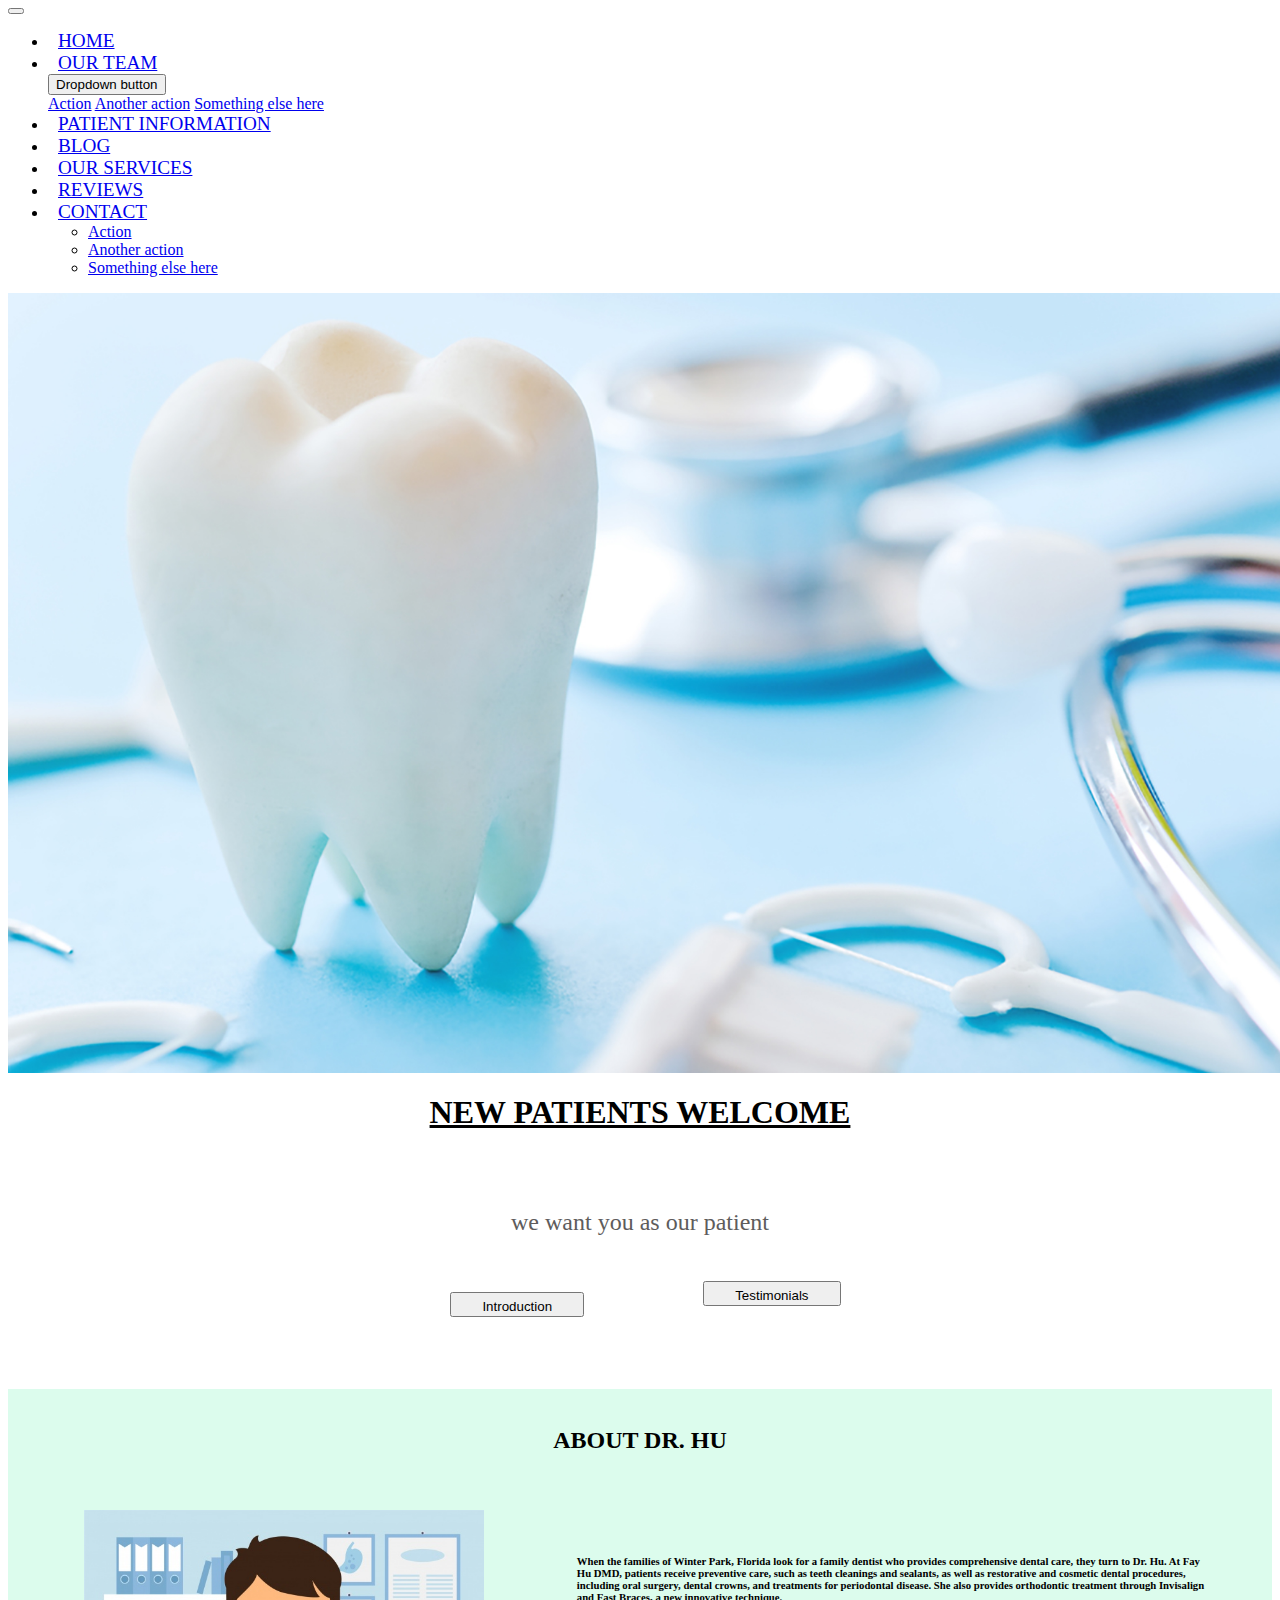
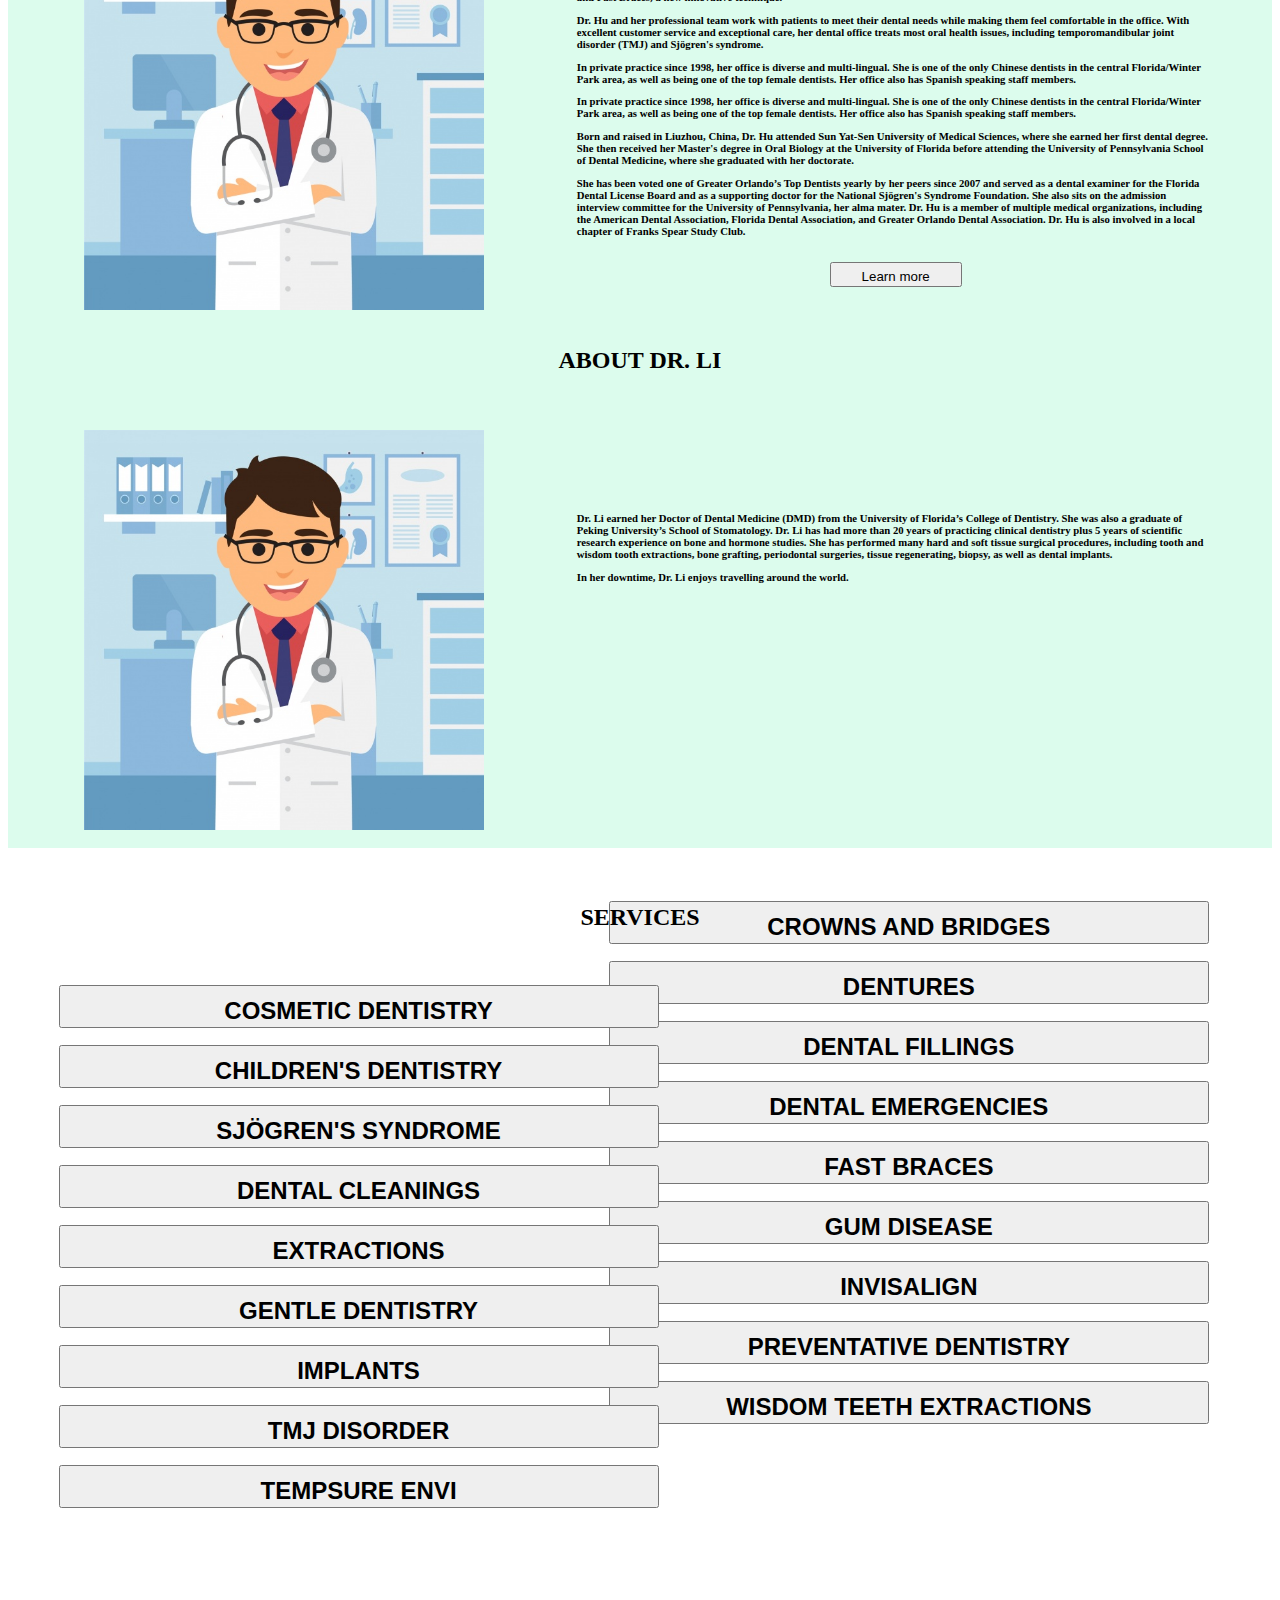
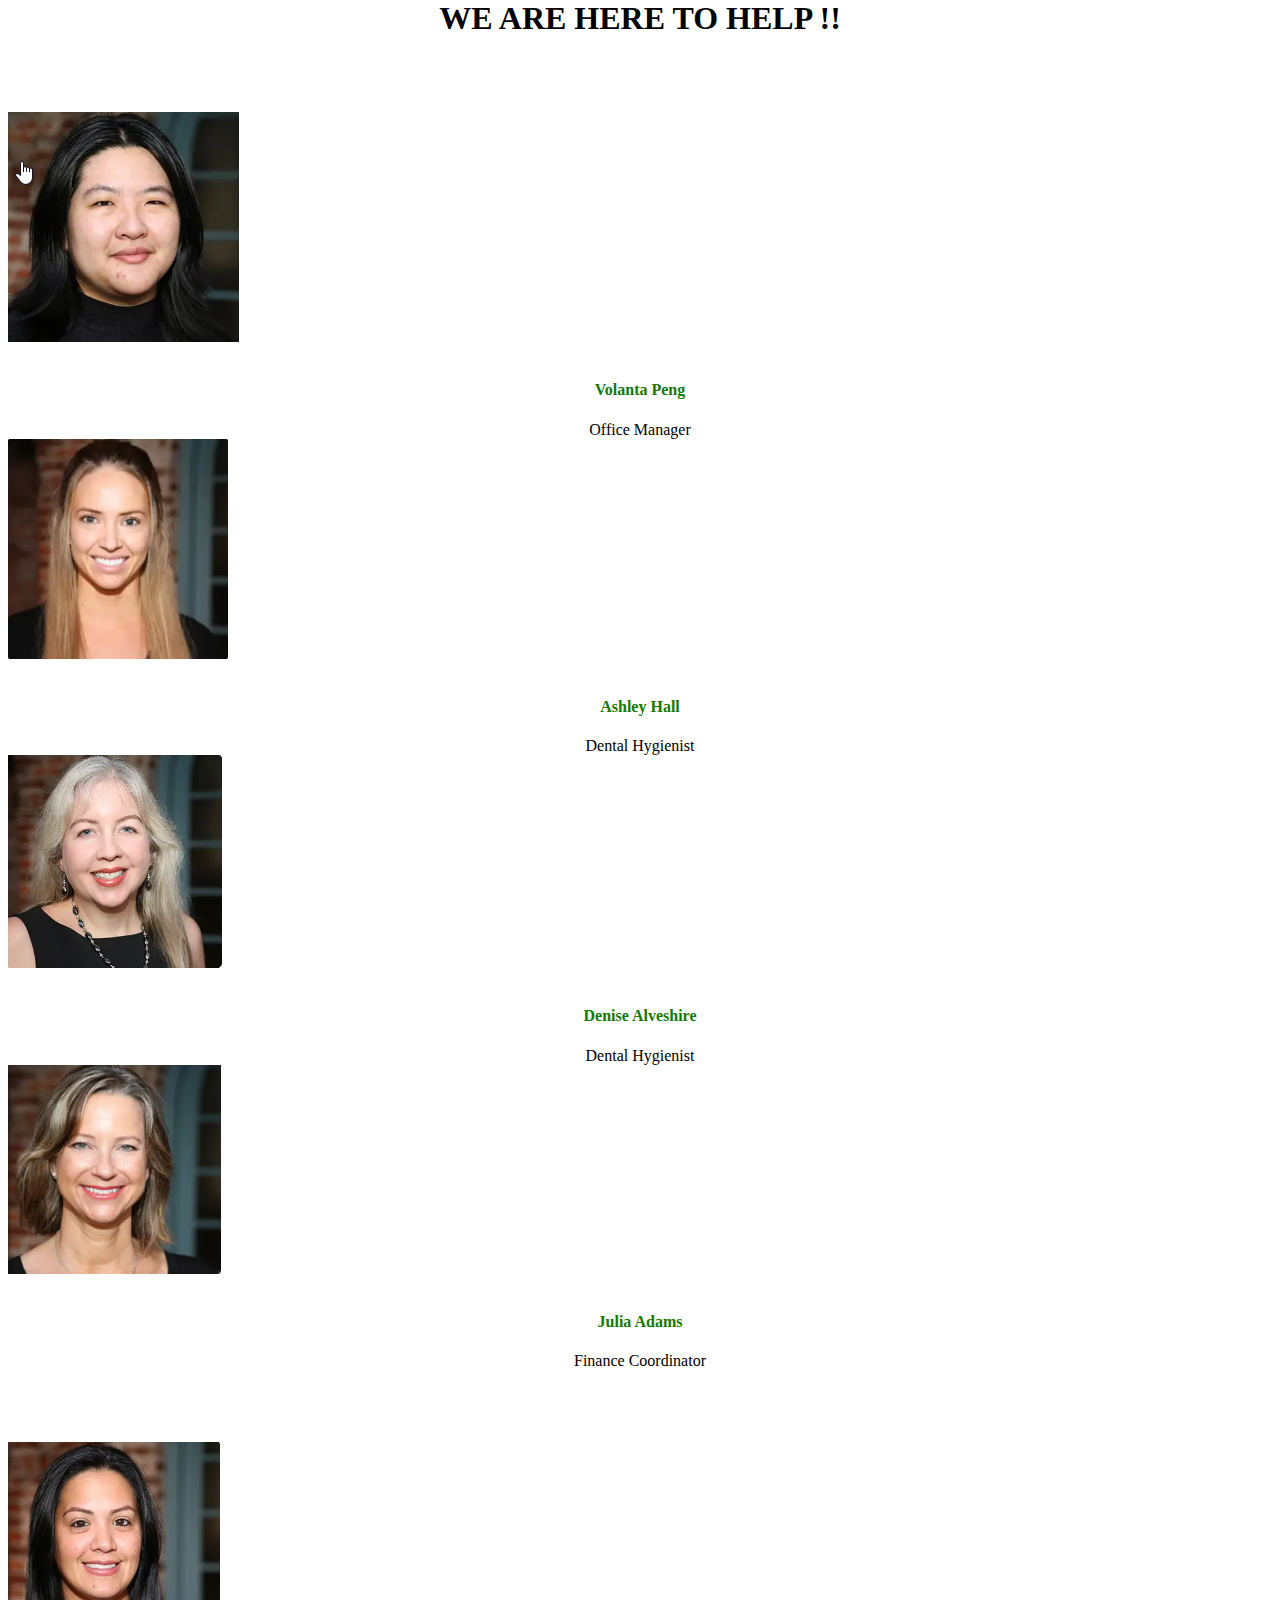
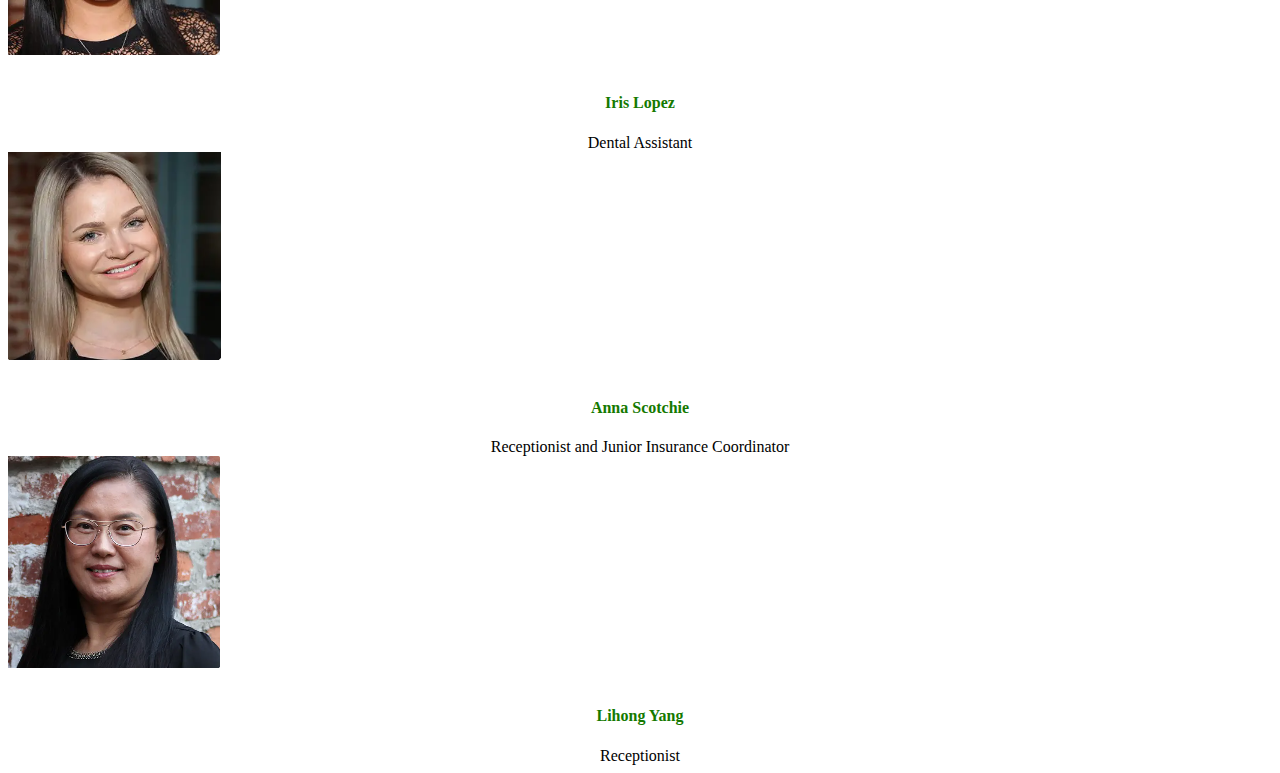
==== growthplug1.html @ b222e92a "Initial commit" ====
<html>

    <head>
        <title>
             growthplug1
        </title>

        <link href="https://cdn.jsdelivr.net/npm/bootstrap@5.0.0-beta3/dist/css/bootstrap.min.css" rel="stylesheet" integrity="sha384-eOJMYsd53ii+scO/bJGFsiCZc+5NDVN2yr8+0RDqr0Ql0h+rP48ckxlpbzKgwra6" crossorigin="anonymous">
        <!-- JavaScript Bundle with Popper -->
        <script src="https://cdn.jsdelivr.net/npm/bootstrap@5.0.0-beta3/dist/js/bootstrap.bundle.min.js" integrity="sha384-JEW9xMcG8R+pH31jmWH6WWP0WintQrMb4s7ZOdauHnUtxwoG2vI5DkLtS3qm9Ekf" crossorigin="anonymous"></script>
        <link rel="stylesheet" href="GROWTHPLUG1.CSS">
    </head>
            <!-- CSS only -->


    <body>
        <div id="nav" >
          <nav class="navbar navbar-expand-lg navbar-light bg-light">
            <div class="container-fluid">
              <!-- <a class="navbar-brand" href="#">Navbar</a> -->
              <button class="navbar-toggler" type="button" data-bs-toggle="collapse" data-bs-target="#navbarNavDropdown" aria-controls="navbarNavDropdown" aria-expanded="false" aria-label="Toggle navigation">
                <span class="navbar-toggler-icon"></span>
              </button>
              <div class="collapse navbar-collapse" id="navbarNavDropdown">
                <ul class="navbar-nav">
                  <li class="nav-item">
                    <a class="nav-link active" aria-current="page" href="#"  style="font-size: larger; font-weight: 500; padding: 10px;">HOME</a>
                  </li>
                  <li class="nav-item">
                    <a class="nav-link" href="#" style="font-size: larger; font-weight: 500; padding: 10px">OUR TEAM</a>
                    
                  </li>

                  <div class="dropdown">
                    <button class="btn btn-primary dropdown-toggle" type="button" id="dropdownMenuButton" data-toggle="dropdown" aria-haspopup="true" aria-expanded="false">
                      Dropdown button
                    </button>
                    <div class="dropdown-menu" aria-labelledby="dropdownMenuButton">
                      <a class="dropdown-item" href="#">Action</a>
                      <a class="dropdown-item" href="#">Another action</a>
                      <a class="dropdown-item" href="#">Something else here</a>
                    </div>
                  </div>
                  

                  


                  <li class="nav-item">
                    <a class="nav-link" href="#" style="font-size: larger; font-weight: 500; padding: 10px;">PATIENT INFORMATION</a>
                  </li>
                  <li class="nav-item">
                    <a class="nav-link" href="#"  style="font-size: larger; font-weight: 500; padding: 10px;">BLOG</a>
                  </li>
                  <li class="nav-item">
                    <a class="nav-link" href="#"  style="font-size: larger; font-weight: 500; padding: 10px;">OUR SERVICES</a>
                  </li>
                  <li class="nav-item">
                    <a class="nav-link" href="#"  style="font-size: larger; font-weight: 500; padding: 10px;">REVIEWS</a>
                  </li>
                  <li class="nav-item">
                    <a class="nav-link" href="#"  style="font-size: larger; font-weight: 500; padding: 10px;">CONTACT</a>
                  </li>
                  <!-- <li class="nav-item dropdown">
                    <a class="nav-link dropdown-toggle" href="#" id="navbarDropdownMenuLink" role="button" data-bs-toggle="dropdown" aria-expanded="false">
                      Dropdown link
                    </a> -->
                    <ul class="dropdown-menu" aria-labelledby="navbarDropdownMenuLink">
                      <li><a class="dropdown-item" href="#">Action</a></li>
                      <li><a class="dropdown-item" href="#">Another action</a></li>
                      <li><a class="dropdown-item" href="#">Something else here</a></li>
                    </ul>
                  </li>
                </ul>
              </div>
            </div>
          </nav>
        </div>

        <div>
            <img src="tooth.jpg" alt="" height="780px">
        </div>
        <div>
            <u  >
            <h1 style="text-align: center; ">NEW PATIENTS WELCOME</h1></u>
            <br>
            <br>
            <h2 style="text-align: center; font-weight: 400; color: rgb(94, 92, 92);" >we want you as our patient</h2>
        </div>
        <br>
        <br>
        
        <button type="button" class="btn btn-outline-primary" style="font-weight: 500; padding-left:30px; padding-right: 30px; padding-top: 5px; margin-left: 35%;">Introduction</button>
        <button type="button" class="btn btn-outline-primary" style="font-weight: 500; padding-left:30px; padding-right: 30px; padding-top: 5px; margin-left: 55%; margin-top: -36px;">Testimonials</button>
         <br>
         <br>
         <br>
         <br>
         <br>
         


        <div id=" dr" style="background-color: #dcfced;">
              <br>
              
            
          
              <h2 style="text-align: center;"> ABOUT DR. HU</h2>
              <br>
            <br>
          <div id="img" style="width: 40%; ">
              <img src="doctor-character-background_1270-84.jpg" alt=""  style="width: 400; height: 400; margin-left: 15%;">

          </div>
          <div id="txt" style="float: right; margin-left: 45% ; margin-right: 5%; margin-top: -30%;">
              <h6> 
               <p>
                When the families of Winter Park, Florida look for a family dentist who provides comprehensive dental care, they turn to Dr. Hu. At Fay Hu DMD, patients receive preventive care, such as teeth cleanings and sealants, as well as restorative and cosmetic dental procedures, including oral surgery, dental crowns, and treatments for periodontal disease. She also provides orthodontic treatment through Invisalign and Fast Braces, a new innovative technique.
               </p>

               <p>
                Dr. Hu and her professional team work with patients to meet their dental needs while making them feel comfortable in the office. With excellent customer service and exceptional care, her dental office treats most oral health issues, including temporomandibular joint disorder (TMJ) and Sjögren's syndrome.
               </p>
               <p>
                In private practice since 1998, her office is diverse and multi-lingual. She is one of the only Chinese dentists in the central Florida/Winter Park area, as well as being one of the top female dentists. Her office also has Spanish speaking staff members.
               </p>
               <p>
                In private practice since 1998, her office is diverse and multi-lingual. She is one of the only Chinese dentists in the central Florida/Winter Park area, as well as being one of the top female dentists. Her office also has Spanish speaking staff members.
               </p>
               <p>

                Born and raised in Liuzhou, China, Dr. Hu attended Sun Yat-Sen University of Medical Sciences, where she earned her first dental degree. She then received her Master's degree in Oral Biology at the University of Florida before attending the University of Pennsylvania School of Dental Medicine, where she graduated with her doctorate.
               </p>
               <p>

                She has been voted one of Greater Orlando’s Top Dentists yearly by her peers since 2007 and served as a dental examiner for the Florida Dental License Board and as a supporting doctor for the National Sjögren's Syndrome Foundation. She also sits on the admission interview committee for the University of Pennsylvania, her alma mater.

                Dr. Hu is a member of multiple medical organizations, including the American Dental Association, Florida Dental Association, and Greater Orlando Dental Association. Dr. Hu is also involved in a local chapter of Franks Spear Study Club.
               </p>
                 </h6> 
                <br>
                <br> 
            
                <button type="button" class="btn btn-outline-secondary" style="font-weight: 500; padding-left:30px; padding-right: 30px; padding-top: 5px; margin-left: 40%; margin-top: -36px;"">Learn more</button>
            </div>


                <br>
              <h2 style="text-align: center;"> ABOUT DR. LI</h2>
              <br>
              <br>
            <div id="img" style="width: 40%; ">

              
              <img src="doctor-character-background_1270-84.jpg" alt=""  style="width: 400; height: 400; margin-left: 15%;">

            </div>
            <div id="txt" style="float: right; margin-left: 45% ; margin-right: 5%; margin-top: -30%;">
              <br>
              <br>
              <h6> 

               <p>
               Dr. Li earned her Doctor of Dental Medicine (DMD) from the University of Florida’s College of Dentistry. She was also a graduate of Peking University’s School of Stomatology. Dr. Li has had more than 20 years of practicing clinical dentistry plus 5 years of scientific research experience on bone and hormone studies. She has performed many hard and soft tissue surgical procedures, including tooth and wisdom tooth extractions, bone grafting, periodontal surgeries, tissue regenerating, biopsy, as well as dental implants.
               </p>
               <p>
                In her downtime, Dr. Li enjoys travelling around the world.
                </p>
                </h6> 

         
                
           
          



          
            </div>
            <br>

          </div>
                <br>
                <br>

                <h2 style="text-align: center;"> SERVICES</h2>

            <div>
                <br>
                <br>
                <br>
                <!-- button !-->
                
                <div id="btn left" style=" margin-right:50% ;">
                    <p><button type="button" class="btn btn-outline-primary" style="font-weight: 500; padding-left:60px; padding-right: 60px; padding-top: 10px; margin-left: 8%; margin-top: -36px; width: 600px; font-weight: 600; font-size: x-large;">COSMETIC DENTISTRY</button></p>
                    
                    <p><button type="button" class="btn btn-outline-primary" style="font-weight: 500; padding-left:60px; padding-right: 60px; padding-top: 10px; margin-left: 8%; margin-top: -36px; width: 600px; font-weight: 600; font-size: x-large;margin-top: 1px;">CHILDREN'S DENTISTRY</button></p>
                    <p><button type="button" class="btn btn-outline-primary" style="font-weight: 500; padding-left:60px; padding-right: 60px; padding-top: 10px; margin-left: 8%; margin-top: -36px; width: 600px; font-weight: 600; font-size: x-large;margin-top: 1px;">SJÖGREN'S SYNDROME</button></p>
                    <p><button type="button" class="btn btn-outline-primary" style="font-weight: 500; padding-left:60px; padding-right: 60px; padding-top: 10px; margin-left: 8%; margin-top: -36px; width: 600px; font-weight: 600; font-size: x-large;margin-top: 1px;">DENTAL CLEANINGS</button></p>
                    <p><button type="button" class="btn btn-outline-primary" style="font-weight: 500; padding-left:60px; padding-right: 60px; padding-top: 10px; margin-left: 8%; margin-top: -36px; width: 600px; font-weight: 600; font-size: x-large;margin-top: 1px;">EXTRACTIONS</button></p>
                    <p><button type="button" class="btn btn-outline-primary" style="font-weight: 500; padding-left:60px; padding-right: 60px; padding-top: 10px; margin-left: 8%; margin-top: -36px; width: 600px; font-weight: 600; font-size: x-large;margin-top: 1px;">GENTLE DENTISTRY</button></p>
                    <p><button type="button" class="btn btn-outline-primary" style="font-weight: 500; padding-left:60px; padding-right: 60px; padding-top: 10px; margin-left: 8%; margin-top: -36px; width: 600px; font-weight: 600; font-size: x-large;margin-top: 1px;">IMPLANTS</button></p>
                    <p><button type="button" class="btn btn-outline-primary" style="font-weight: 500; padding-left:60px; padding-right: 60px; padding-top: 10px; margin-left: 8%; margin-top: -36px; width: 600px; font-weight: 600; font-size: x-large;margin-top: 1px;">TMJ DISORDER</button></p>
                    <p><button type="button" class="btn btn-outline-primary" style="font-weight: 500; padding-left:60px; padding-right: 60px; padding-top: 10px; margin-left: 8%; margin-top: -36px; width: 600px; font-weight: 600; font-size: x-large;margin-top: 1px;">TEMPSURE ENVI</button></p>
                    <p></button>

                 


                </div>
                </div>


                <div id="btn right" style="float: right; margin-left:35% ;margin-right: 5%;  margin-top: -640px;  ">

                  <p><button type="button" class="btn btn-outline-success" style="font-weight: 500; padding-left:60px; padding-right: 60px; padding-top: 10px; margin-right: 25%; margin-top: -36px; width: 600px; font-weight: 600; font-size: x-large;margin-top: 1px;">
                    CROWNS AND BRIDGES</button></p>
                  <p><button type="button" class="btn btn-outline-success" style="font-weight: 500; padding-left:60px; padding-right: 60px; padding-top: 10px; margin-right: 25%; margin-top: -36px; width: 600px; font-weight: 600; font-size: x-large;margin-top: 1px;">
                     
                      DENTURES</button></p>
                  <p><button type="button" class="btn btn-outline-success" style="font-weight: 500; padding-left:60px; padding-right: 60px; padding-top: 10px; margin-right: 25%; margin-top: -36px; width: 600px; font-weight: 600; font-size: x-large;margin-top: 1px;">
                        
                      DENTAL FILLINGS</button></p>
                  <p><button type="button" class="btn btn-outline-success" style="font-weight: 500; padding-left:60px; padding-right: 60px; padding-top: 10px; margin-right: 25%; margin-top: -36px; width: 600px; font-weight: 600; font-size: x-large;margin-top: 1px;">
                          
                      DENTAL EMERGENCIES</button></p>
                  <p><button type="button" class="btn btn-outline-success" style="font-weight: 500; padding-left:60px; padding-right: 60px; padding-top: 10px; margin-right: 25%; margin-top: -36px; width: 600px; font-weight: 600; font-size: x-large;margin-top: 1px;">
                           
                      FAST BRACES</button></p>
                  <p><button type="button" class="btn btn-outline-success" style="font-weight: 500; padding-left:60px; padding-right: 60px; padding-top: 10px; margin-right: 25%; margin-top: -36px; width: 600px; font-weight: 600; font-size: x-large;margin-top: 1px;">
                              
                      GUM DISEASE</button></p>
                  <p><button type="button" class="btn btn-outline-success" style="font-weight: 500; padding-left:60px; padding-right: 60px; padding-top: 10px; margin-right: 25%; margin-top: -36px; width: 600px; font-weight: 600; font-size: x-large;margin-top: 1px;">
                                
                    INVISALIGN</button></p>
                  <p><button type="button" class="btn btn-outline-success" style="font-weight: 500; padding-left:60px; padding-right: 60px; padding-top: 10px; margin-right: 25%; margin-top: -36px; width: 600px; font-weight: 600; font-size: x-large;margin-top: 1px;">
                                 
                    PREVENTATIVE DENTISTRY</button></p>
                  <p><button type="button" class="btn btn-outline-success" style="font-weight: 500; padding-left:60px; padding-right: 60px; padding-top: 10px; margin-right: 25%; margin-top: -36px; width: 600px; font-weight: 600; font-size: x-large;margin-top: 1px;">
                    WISDOM TEETH EXTRACTIONS</button></p>


                </div>
                






            </div>

              <br>
              <br>
              <br>

              <h1 style="text-align: center;">WE ARE HERE TO HELP !! </h1>
              <br>
              <br>
              <br>

                
                <div class="container">
                  <div class="row">
                  
                    



                    <div class="col-sm">
                      <img src="dctr.png" alt="" class="zoom">
                      <br>
                      <br>
                      <h4 style="color: rgb(20, 121, 0); text-align: center;">Volanta Peng</h4>
                      
                      <div style="text-align: center; ">Office Manager</div> 
                    
                    </div>
                  
                    <div class="col-sm">
                      <img src="2021-04-08 22_20_06-Window.png" alt="" class="zoom">
                      <br>
                      <br>
                      <h4 style="color: rgb(20, 121, 0); text-align: center;">Ashley Hall</h4>
                      
                      <div style="text-align: center;">Dental Hygienist</div> 
                    </div>
                    <div class="col-sm">
                      <img src="2021-04-08 22_20_28-Window.png" alt="" class="zoom">
                      <br>
                      <br>
                      <h4 style="color: rgb(20, 121, 0); text-align: center;">Denise Alveshire</h4>
                      
                      <div style="text-align: center;">Dental Hygienist</div> 
                    </div>
                    <div class="col-sm">
                      <img src="2021-04-08 22_20_53-Window.png" alt="" class="zoom">
                      <br>
                      <br>
                      <h4 style="color: rgb(20, 121, 0); text-align: center;">Julia Adams</h4>
                      
                      <div style="text-align: center;">Finance Coordinator</div> 
                    </div>
                  </div>
                </div>



                <br>
                <br>
                <br>
                <br>
                



                <div class="container">
                  <div class="row">
                    <div class="col-sm" style="align-items: center;">
                     
                    </div>

                    <div class="col-sm">

                      

                      <img src="2021-04-08 22_21_10-Window.png" alt="" class="zoom">
                      <br>
                      <br>
                      <h4 style="color: rgb(20, 121, 0); text-align: center;">
                        Iris Lopez</h4>
                      
                      <div style="text-align: center;">Dental Assistant</div> 


                    </div>

                    


                    <div class="col-sm" style="align-items: center;">
                      <img src="2021-04-08 22_21_22-Window.png" alt="" class="zoom">
                      <br>
                      <br>
                      <h4 style="color: rgb(20, 121, 0); text-align: center;">Anna Scotchie</h4>
                      
                      <div style="text-align: center;">Receptionist and Junior Insurance Coordinator</div> 
                    </div>
                    <div class="col-sm">
                      <img src="2021-04-08 22_21_32-Window.png" alt="" class="zoom">
                      <br>
                      <br>
                      <h4 style="color: rgb(20, 121, 0); text-align: center;">Lihong Yang</h4>
                      
                      <div style="text-align: center;">Receptionist</div> 
                    </div>
                    <div class="col-sm" style="align-items: center;">
                     
                    </div>
                    
                  </div>
                </div>

           



                
                 

           
          
        

    </body>


</html>
---- GROWTHPLUG1.CSS ----
.dropdown:hover>.dropdown-menu {
    display: block;
  }
  
  .dropdown>.dropdown-toggle:active {
    /*Without this, clicking will make it sticky*/
      pointer-events: none;
  }
  .navbar{
    

  }
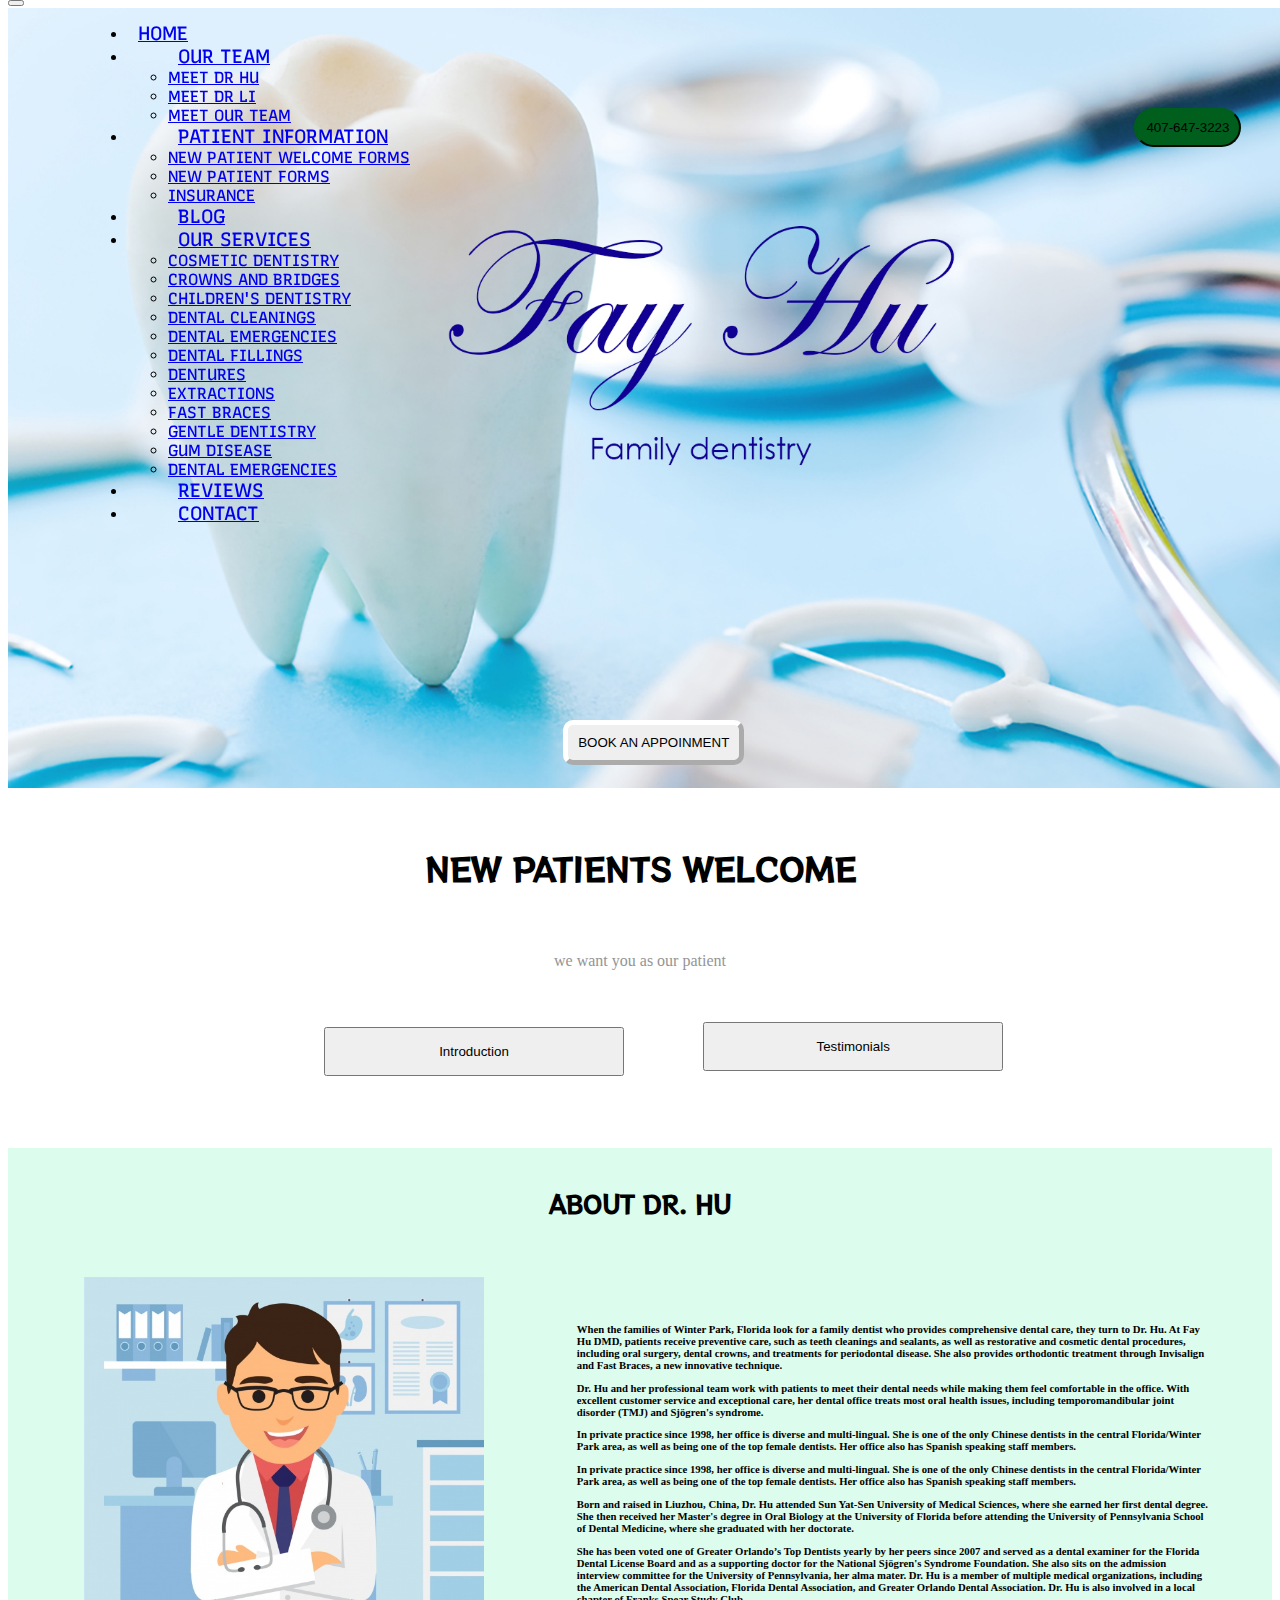
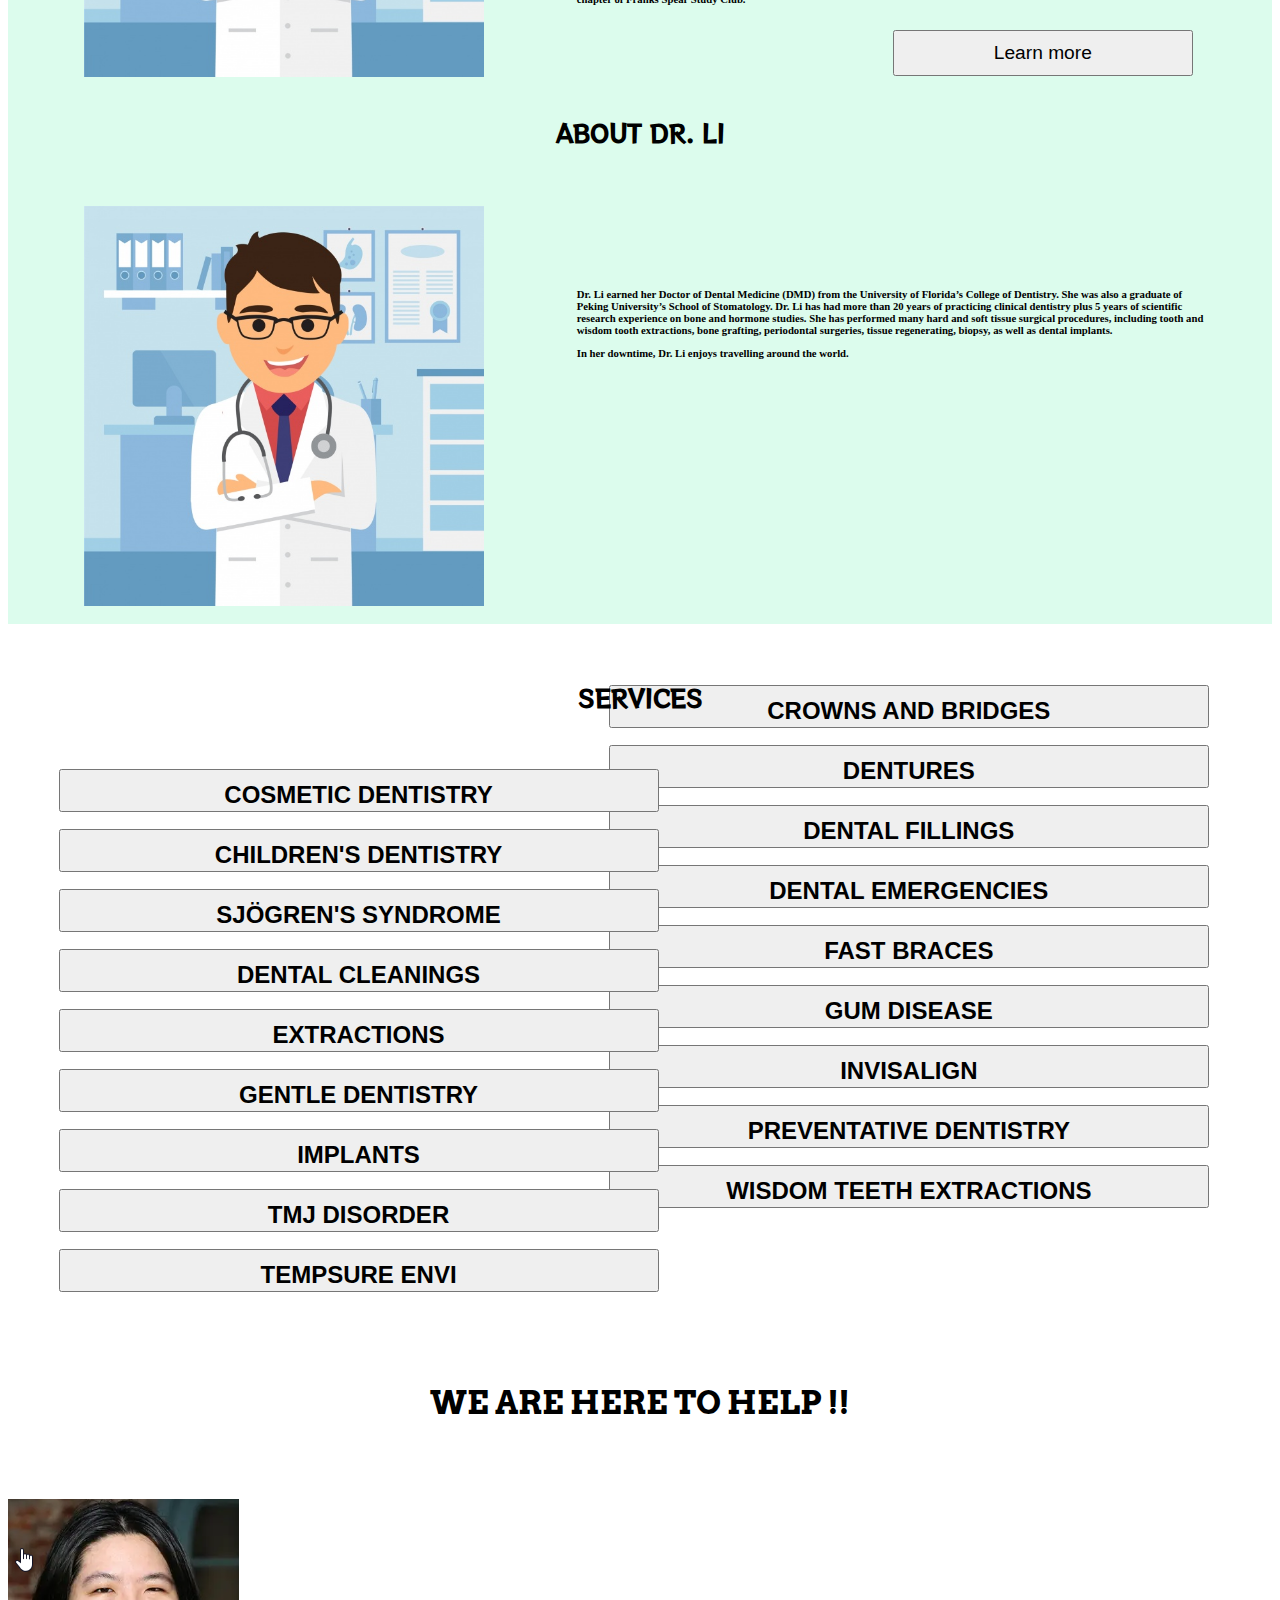
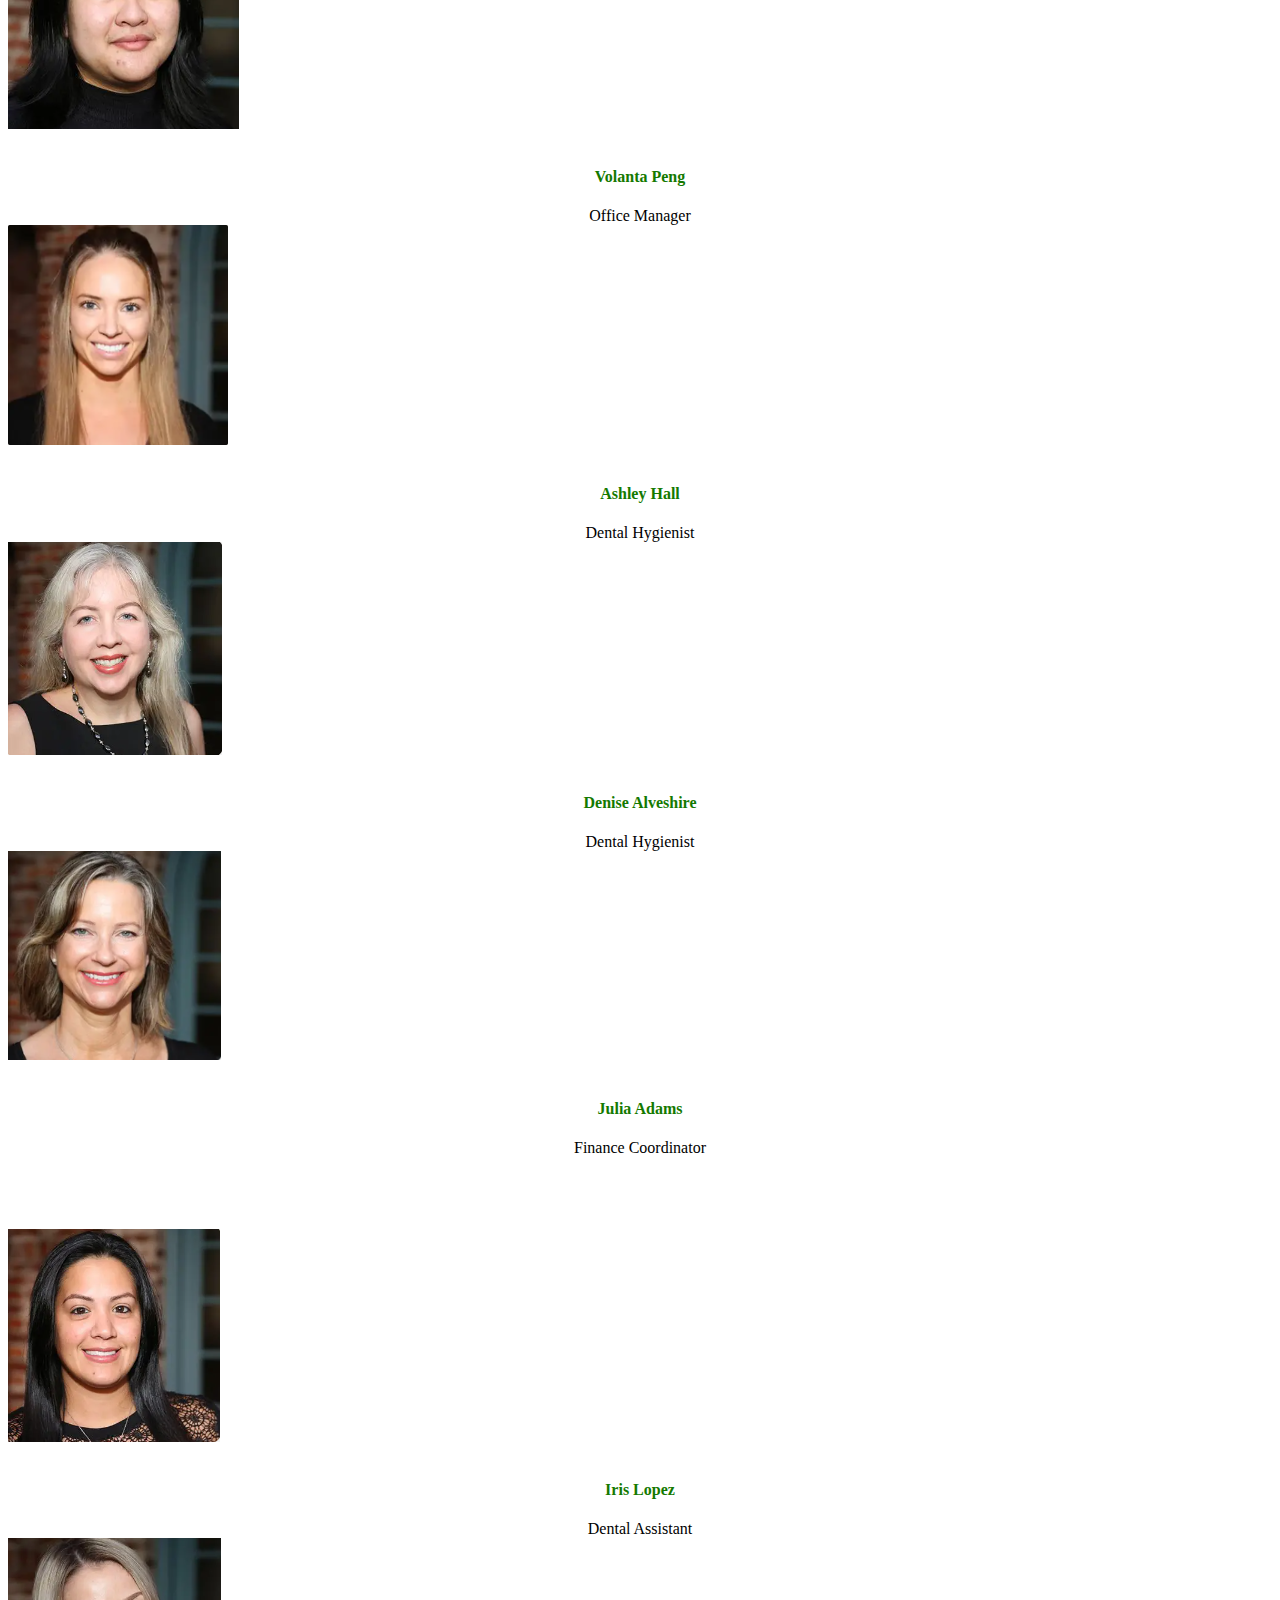
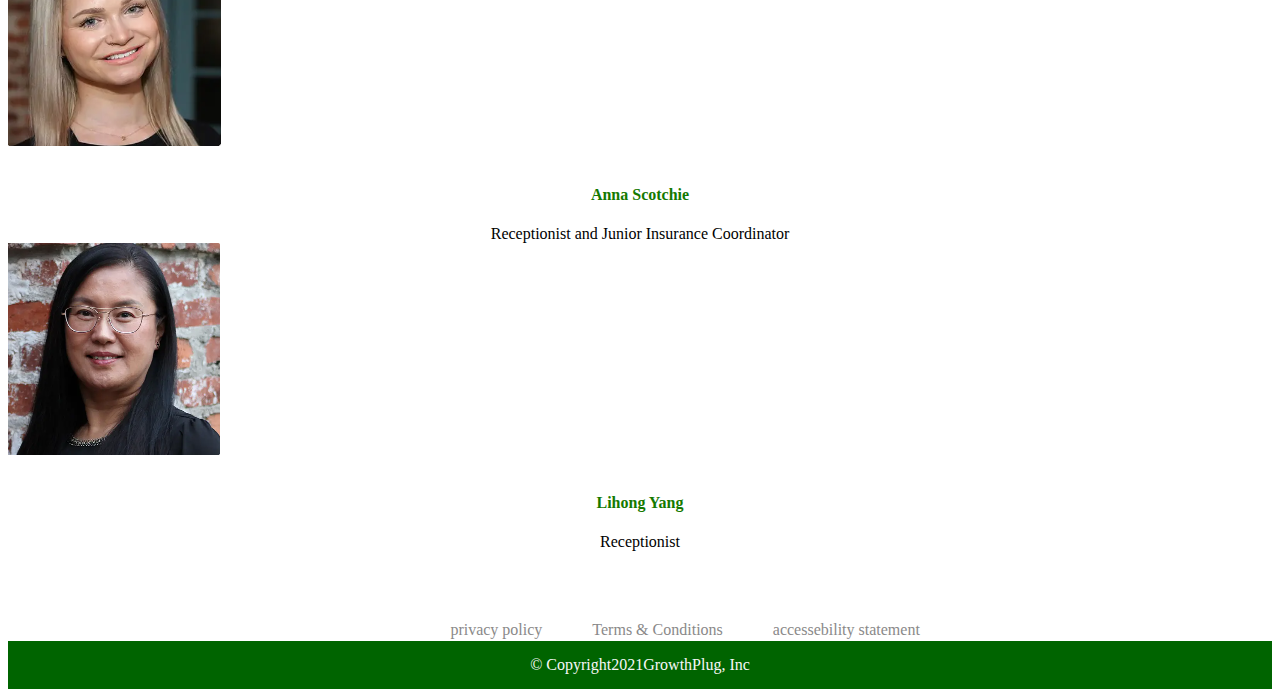
==== commit 26ffc505: "parallax" ====
--- a/growthplug1.html
+++ b/growthplug1.html
@@ -1,378 +1,1069 @@
 <html>
-
-    <head>
-        <title>
-             growthplug1
-        </title>
-
-        <link href="https://cdn.jsdelivr.net/npm/bootstrap@5.0.0-beta3/dist/css/bootstrap.min.css" rel="stylesheet" integrity="sha384-eOJMYsd53ii+scO/bJGFsiCZc+5NDVN2yr8+0RDqr0Ql0h+rP48ckxlpbzKgwra6" crossorigin="anonymous">
-        <!-- JavaScript Bundle with Popper -->
-        <script src="https://cdn.jsdelivr.net/npm/bootstrap@5.0.0-beta3/dist/js/bootstrap.bundle.min.js" integrity="sha384-JEW9xMcG8R+pH31jmWH6WWP0WintQrMb4s7ZOdauHnUtxwoG2vI5DkLtS3qm9Ekf" crossorigin="anonymous"></script>
-        <link rel="stylesheet" href="GROWTHPLUG1.CSS">
-    </head>
-            <!-- CSS only -->
-
-
-    <body>
-        <div id="nav" >
-          <nav class="navbar navbar-expand-lg navbar-light bg-light">
-            <div class="container-fluid">
-              <!-- <a class="navbar-brand" href="#">Navbar</a> -->
-              <button class="navbar-toggler" type="button" data-bs-toggle="collapse" data-bs-target="#navbarNavDropdown" aria-controls="navbarNavDropdown" aria-expanded="false" aria-label="Toggle navigation">
-                <span class="navbar-toggler-icon"></span>
-              </button>
-              <div class="collapse navbar-collapse" id="navbarNavDropdown">
+  <head>
+    <title>growthplug</title>
+
+    <link
+      href="https://cdn.jsdelivr.net/npm/bootstrap@5.0.0-beta3/dist/css/bootstrap.min.css"
+      rel="stylesheet"
+      integrity="sha384-eOJMYsd53ii+scO/bJGFsiCZc+5NDVN2yr8+0RDqr0Ql0h+rP48ckxlpbzKgwra6"
+      crossorigin="anonymous"
+    />
+    <!-- JavaScript Bundle with Popper -->
+    <script
+      src="https://cdn.jsdelivr.net/npm/bootstrap@5.0.0-beta3/dist/js/bootstrap.bundle.min.js"
+      integrity="sha384-JEW9xMcG8R+pH31jmWH6WWP0WintQrMb4s7ZOdauHnUtxwoG2vI5DkLtS3qm9Ekf"
+      crossorigin="anonymous"
+    ></script>
+    <link rel="stylesheet" href="growthplug.css" />
+    <script src="growthlug.js"></script>
+
+    <link rel="preconnect" href="https://fonts.gstatic.com" />
+    <link
+      href="https://fonts.googleapis.com/css2?family=Playfair+Display&family=Recursive&display=swap"
+      rel="stylesheet"
+    />
+    <link rel="preconnect" href="https://fonts.gstatic.com" />
+    <link
+      href="https://fonts.googleapis.com/css2?family=RocknRoll+One&display=swap"
+      rel="stylesheet"
+    />
+    <link rel="preconnect" href="https://fonts.gstatic.com" />
+    <link
+      href="https://fonts.googleapis.com/css2?family=Arvo&display=swap"
+      rel="stylesheet"
+    />
+  </head>
+
+  <body style="overflow-x: hidden">
+    <div id="main">
+      <div id="nav">
+        <nav class="navbar navbar-expand-lg navbar-light bg-light">
+          <div class="container-fluid">
+            <button
+              class="navbar-toggler"
+              type="button"
+              data-bs-toggle="collapse"
+              data-bs-target="#navbarNavDropdown"
+              aria-controls="navbarNavDropdown"
+              aria-expanded="false"
+              aria-label="Toggle navigation"
+            >
+              <span class="navbar-toggler-icon"></span>
+            </button>
+            <div class="collapse navbar-collapse" id="navbarNavDropdown">
+              <div id="nav content text" style="padding-left: 80px">
                 <ul class="navbar-nav">
                   <li class="nav-item">
-                    <a class="nav-link active" aria-current="page" href="#"  style="font-size: larger; font-weight: 500; padding: 10px;">HOME</a>
+                    <a
+                      class="nav-link active"
+                      aria-current="page"
+                      href="#"
+                      style="font-size: larger; font-weight: 500; padding: 10px"
+                      >HOME</a
+                    >
+                  </li>
+
+                  <li class="nav-item dropdown">
+                    <a
+                      class="nav-link dropdown-toggle"
+                      href="#"
+                      data-bs-toggle="dropdown"
+                      style="
+                        font-size: larger;
+                        font-weight: 500;
+                        padding: 10px;
+                        padding-left: 50px;
+                      "
+                    >
+                      OUR TEAM
+                    </a>
+                    <ul class="dropdown-menu">
+                      <li>
+                        <a
+                          class="dropdown-item"
+                          href="#"
+                          style="font-weight: 500"
+                        >
+                          MEET DR HU</a
+                        >
+                      </li>
+                      <li>
+                        <a
+                          class="dropdown-item"
+                          href="#"
+                          style="font-weight: 500"
+                        >
+                          MEET DR LI</a
+                        >
+                      </li>
+                      <li>
+                        <a
+                          class="dropdown-item"
+                          href="#"
+                          style="font-weight: 500"
+                        >
+                          MEET OUR TEAM
+                        </a>
+                      </li>
+                    </ul>
+                  </li>
+
+                  <li class="nav-item dropdown">
+                    <a
+                      class="nav-link dropdown-toggle"
+                      href="#"
+                      data-bs-toggle="dropdown"
+                      style="
+                        font-size: larger;
+                        font-weight: 500;
+                        padding: 10px;
+                        padding-left: 50px;
+                      "
+                    >
+                      PATIENT INFORMATION
+                    </a>
+                    <ul class="dropdown-menu">
+                      <li>
+                        <a
+                          class="dropdown-item"
+                          href="#"
+                          style="font-weight: 500"
+                        >
+                          NEW PATIENT WELCOME FORMS</a
+                        >
+                      </li>
+                      <li>
+                        <a
+                          class="dropdown-item"
+                          href="#"
+                          style="font-weight: 500"
+                        >
+                          NEW PATIENT FORMS</a
+                        >
+                      </li>
+                      <li>
+                        <a
+                          class="dropdown-item"
+                          href="#"
+                          style="font-weight: 500"
+                        >
+                          INSURANCE</a
+                        >
+                      </li>
+                    </ul>
+                  </li>
+
+                  <li class="nav-item">
+                    <a
+                      class="nav-link"
+                      href="#"
+                      style="
+                        font-size: larger;
+                        font-weight: 500;
+                        padding: 10px;
+                        padding-left: 50px;
+                      "
+                      >BLOG</a
+                    >
+                  </li>
+
+                  <li class="nav-item dropdown">
+                    <a
+                      class="nav-link dropdown-toggle"
+                      href="#"
+                      data-bs-toggle="dropdown"
+                      style="
+                        font-size: larger;
+                        font-weight: 500;
+                        padding: 10px;
+                        padding-left: 50px;
+                      "
+                    >
+                      OUR SERVICES
+                    </a>
+                    <ul class="dropdown-menu">
+                      <li>
+                        <a
+                          class="dropdown-item"
+                          href="#"
+                          style="font-weight: 500"
+                        >
+                          COSMETIC DENTISTRY</a
+                        >
+                      </li>
+                      <li>
+                        <a
+                          class="dropdown-item"
+                          href="#"
+                          style="font-weight: 500"
+                        >
+                          CROWNS AND BRIDGES</a
+                        >
+                      </li>
+                      <li>
+                        <a
+                          class="dropdown-item"
+                          href="#"
+                          style="font-weight: 500"
+                          >CHILDREN'S DENTISTRY</a
+                        >
+                      </li>
+                      <li>
+                        <a
+                          class="dropdown-item"
+                          href="#"
+                          style="font-weight: 500"
+                          >DENTAL CLEANINGS</a
+                        >
+                      </li>
+                      <li>
+                        <a
+                          class="dropdown-item"
+                          href="#"
+                          style="font-weight: 500"
+                          >DENTAL EMERGENCIES</a
+                        >
+                      </li>
+                      <li>
+                        <a
+                          class="dropdown-item"
+                          href="#"
+                          style="font-weight: 500"
+                          >DENTAL FILLINGS</a
+                        >
+                      </li>
+                      <li>
+                        <a
+                          class="dropdown-item"
+                          href="#"
+                          style="font-weight: 500"
+                          >DENTURES</a
+                        >
+                      </li>
+                      <li>
+                        <a
+                          class="dropdown-item"
+                          href="#"
+                          style="font-weight: 500"
+                          >EXTRACTIONS</a
+                        >
+                      </li>
+                      <li>
+                        <a
+                          class="dropdown-item"
+                          href="#"
+                          style="font-weight: 500"
+                          >FAST BRACES</a
+                        >
+                      </li>
+                      <li>
+                        <a
+                          class="dropdown-item"
+                          href="#"
+                          style="font-weight: 500"
+                          >GENTLE DENTISTRY</a
+                        >
+                      </li>
+                      <li>
+                        <a
+                          class="dropdown-item"
+                          href="#"
+                          style="font-weight: 500"
+                          >GUM DISEASE</a
+                        >
+                      </li>
+                      <li>
+                        <a
+                          class="dropdown-item"
+                          href="#"
+                          style="font-weight: 500"
+                          >DENTAL EMERGENCIES</a
+                        >
+                      </li>
+                    </ul>
+                  </li>
+
+                  <li class="nav-item">
+                    <a
+                      class="nav-link"
+                      href="#"
+                      style="
+                        font-size: larger;
+                        font-weight: 500;
+                        padding: 10px;
+                        padding-left: 50px;
+                      "
+                      >REVIEWS</a
+                    >
                   </li>
                   <li class="nav-item">
-                    <a class="nav-link" href="#" style="font-size: larger; font-weight: 500; padding: 10px">OUR TEAM</a>
-                    
-                  </li>
-
-                  <div class="dropdown">
-                    <button class="btn btn-primary dropdown-toggle" type="button" id="dropdownMenuButton" data-toggle="dropdown" aria-haspopup="true" aria-expanded="false">
-                      Dropdown button
-                    </button>
-                    <div class="dropdown-menu" aria-labelledby="dropdownMenuButton">
-                      <a class="dropdown-item" href="#">Action</a>
-                      <a class="dropdown-item" href="#">Another action</a>
-                      <a class="dropdown-item" href="#">Something else here</a>
-                    </div>
-                  </div>
-                  
-
-                  
-
-
-                  <li class="nav-item">
-                    <a class="nav-link" href="#" style="font-size: larger; font-weight: 500; padding: 10px;">PATIENT INFORMATION</a>
-                  </li>
-                  <li class="nav-item">
-                    <a class="nav-link" href="#"  style="font-size: larger; font-weight: 500; padding: 10px;">BLOG</a>
-                  </li>
-                  <li class="nav-item">
-                    <a class="nav-link" href="#"  style="font-size: larger; font-weight: 500; padding: 10px;">OUR SERVICES</a>
-                  </li>
-                  <li class="nav-item">
-                    <a class="nav-link" href="#"  style="font-size: larger; font-weight: 500; padding: 10px;">REVIEWS</a>
-                  </li>
-                  <li class="nav-item">
-                    <a class="nav-link" href="#"  style="font-size: larger; font-weight: 500; padding: 10px;">CONTACT</a>
-                  </li>
-                  <!-- <li class="nav-item dropdown">
-                    <a class="nav-link dropdown-toggle" href="#" id="navbarDropdownMenuLink" role="button" data-bs-toggle="dropdown" aria-expanded="false">
-                      Dropdown link
-                    </a> -->
-                    <ul class="dropdown-menu" aria-labelledby="navbarDropdownMenuLink">
-                      <li><a class="dropdown-item" href="#">Action</a></li>
-                      <li><a class="dropdown-item" href="#">Another action</a></li>
-                      <li><a class="dropdown-item" href="#">Something else here</a></li>
-                    </ul>
+                    <a
+                      class="nav-link"
+                      href="#"
+                      style="
+                        font-size: larger;
+                        font-weight: 500;
+                        padding: 10px;
+                        padding-left: 50px;
+                      "
+                      >CONTACT</a
+                    >
                   </li>
                 </ul>
               </div>
             </div>
-          </nav>
-        </div>
-
-        <div>
-            <img src="tooth.jpg" alt="" height="780px">
-        </div>
-        <div>
-            <u  >
-            <h1 style="text-align: center; ">NEW PATIENTS WELCOME</h1></u>
-            <br>
-            <br>
-            <h2 style="text-align: center; font-weight: 400; color: rgb(94, 92, 92);" >we want you as our patient</h2>
-        </div>
-        <br>
-        <br>
-        
-        <button type="button" class="btn btn-outline-primary" style="font-weight: 500; padding-left:30px; padding-right: 30px; padding-top: 5px; margin-left: 35%;">Introduction</button>
-        <button type="button" class="btn btn-outline-primary" style="font-weight: 500; padding-left:30px; padding-right: 30px; padding-top: 5px; margin-left: 55%; margin-top: -36px;">Testimonials</button>
-         <br>
-         <br>
-         <br>
-         <br>
-         <br>
-         
-
-
-        <div id=" dr" style="background-color: #dcfced;">
-              <br>
-              
-            
-          
-              <h2 style="text-align: center;"> ABOUT DR. HU</h2>
-              <br>
-            <br>
-          <div id="img" style="width: 40%; ">
-              <img src="doctor-character-background_1270-84.jpg" alt=""  style="width: 400; height: 400; margin-left: 15%;">
-
           </div>
-          <div id="txt" style="float: right; margin-left: 45% ; margin-right: 5%; margin-top: -30%;">
-              <h6> 
-               <p>
-                When the families of Winter Park, Florida look for a family dentist who provides comprehensive dental care, they turn to Dr. Hu. At Fay Hu DMD, patients receive preventive care, such as teeth cleanings and sealants, as well as restorative and cosmetic dental procedures, including oral surgery, dental crowns, and treatments for periodontal disease. She also provides orthodontic treatment through Invisalign and Fast Braces, a new innovative technique.
-               </p>
-
-               <p>
-                Dr. Hu and her professional team work with patients to meet their dental needs while making them feel comfortable in the office. With excellent customer service and exceptional care, her dental office treats most oral health issues, including temporomandibular joint disorder (TMJ) and Sjögren's syndrome.
-               </p>
-               <p>
-                In private practice since 1998, her office is diverse and multi-lingual. She is one of the only Chinese dentists in the central Florida/Winter Park area, as well as being one of the top female dentists. Her office also has Spanish speaking staff members.
-               </p>
-               <p>
-                In private practice since 1998, her office is diverse and multi-lingual. She is one of the only Chinese dentists in the central Florida/Winter Park area, as well as being one of the top female dentists. Her office also has Spanish speaking staff members.
-               </p>
-               <p>
-
-                Born and raised in Liuzhou, China, Dr. Hu attended Sun Yat-Sen University of Medical Sciences, where she earned her first dental degree. She then received her Master's degree in Oral Biology at the University of Florida before attending the University of Pennsylvania School of Dental Medicine, where she graduated with her doctorate.
-               </p>
-               <p>
-
-                She has been voted one of Greater Orlando’s Top Dentists yearly by her peers since 2007 and served as a dental examiner for the Florida Dental License Board and as a supporting doctor for the National Sjögren's Syndrome Foundation. She also sits on the admission interview committee for the University of Pennsylvania, her alma mater.
-
-                Dr. Hu is a member of multiple medical organizations, including the American Dental Association, Florida Dental Association, and Greater Orlando Dental Association. Dr. Hu is also involved in a local chapter of Franks Spear Study Club.
-               </p>
-                 </h6> 
-                <br>
-                <br> 
-            
-                <button type="button" class="btn btn-outline-secondary" style="font-weight: 500; padding-left:30px; padding-right: 30px; padding-top: 5px; margin-left: 40%; margin-top: -36px;"">Learn more</button>
-            </div>
-
-
-                <br>
-              <h2 style="text-align: center;"> ABOUT DR. LI</h2>
-              <br>
-              <br>
-            <div id="img" style="width: 40%; ">
-
-              
-              <img src="doctor-character-background_1270-84.jpg" alt=""  style="width: 400; height: 400; margin-left: 15%;">
-
-            </div>
-            <div id="txt" style="float: right; margin-left: 45% ; margin-right: 5%; margin-top: -30%;">
-              <br>
-              <br>
-              <h6> 
-
-               <p>
-               Dr. Li earned her Doctor of Dental Medicine (DMD) from the University of Florida’s College of Dentistry. She was also a graduate of Peking University’s School of Stomatology. Dr. Li has had more than 20 years of practicing clinical dentistry plus 5 years of scientific research experience on bone and hormone studies. She has performed many hard and soft tissue surgical procedures, including tooth and wisdom tooth extractions, bone grafting, periodontal surgeries, tissue regenerating, biopsy, as well as dental implants.
-               </p>
-               <p>
-                In her downtime, Dr. Li enjoys travelling around the world.
-                </p>
-                </h6> 
-
-         
-                
-           
-          
-
-
-
-          
-            </div>
-            <br>
-
+        </nav>
+      </div>
+
+      <button
+        type="button"
+        class="btn btn-success"
+        style="
+          position: fixed;
+          top: 12%;
+          margin-left: 88%;
+          border-radius: 20px;
+          border-color: #005f1d;
+          background-color: #005f1d;
+          padding: 10px;
+        "
+      >
+        407-647-3223
+      </button>
+
+      <div class="tooth">
+        <img src="tooth og.jpg" alt="" height="780px" />
+        <br />
+        <div style="position: absolute; left: 44%; top: 80%">
+          <button
+            type="button"
+            class="btn btn-primary"
+            style="
+              font-weight: 500;
+              border-radius: 10px;
+              padding: 10px;
+              border-color: rgb(255, 255, 255);
+              border-width: 5px;
+            "
+          >
+            BOOK AN APPOINMENT
+          </button>
+        </div>
+      </div>
+
+      <div>
+        <br />
+        <br />
+
+        <h1
+          style="text-align: center; font-family: 'RocknRoll One', sans-serif"
+        >
+           NEW PATIENTS WELCOME
+        </h1>
+        <br />
+
+        <h4
+          style="
+            text-align: center;
+            font-weight: 400;
+            color: rgb(148, 148, 148);
+          "
+        >
+          we want you as our patient
+        </h4>
+      </div>
+      <br />
+      <br />
+
+      <button
+        type="button"
+        class="btn btn-outline-primary"
+        style="font-weight: 500; width: 300px; padding: 15px; margin-left: 25%"
+      >
+        Introduction
+      </button>
+      <button
+        type="button"
+        class="btn btn-outline-primary"
+        style="
+          font-weight: 500;
+          width: 300px;
+          padding: 15px;
+          margin-left: 55%;
+          margin-top: -54px;
+        "
+      >
+        Testimonials
+      </button>
+      <br />
+      <br />
+      <br />
+      <br />
+      <br />
+
+      <div id=" dr" style="background-color: #dcfced">
+        <br />
+
+        <h2
+          style="text-align: center; font-family: 'RocknRoll One', sans-serif"
+        >
+          ABOUT DR. HU
+        </h2>
+        <br />
+        <br />
+        <div id="img" style="width: 40%">
+          <img
+            src="doctor-character-background_1270-84.jpg"
+            alt=""
+            style="width: 400; height: 400; margin-left: 15%"
+          />
+        </div>
+        <div
+          id="txt"
+          style="
+            float: right;
+            margin-left: 45%;
+            margin-right: 5%;
+            margin-top: -30%;
+          "
+        >
+          <h6>
+            <p>
+              When the families of Winter Park, Florida look for a family
+              dentist who provides comprehensive dental care, they turn to Dr.
+              Hu. At Fay Hu DMD, patients receive preventive care, such as teeth
+              cleanings and sealants, as well as restorative and cosmetic dental
+              procedures, including oral surgery, dental crowns, and treatments
+              for periodontal disease. She also provides orthodontic treatment
+              through Invisalign and Fast Braces, a new innovative technique.
+            </p>
+
+            <p>
+              Dr. Hu and her professional team work with patients to meet their
+              dental needs while making them feel comfortable in the office.
+              With excellent customer service and exceptional care, her dental
+              office treats most oral health issues, including temporomandibular
+              joint disorder (TMJ) and Sjögren's syndrome.
+            </p>
+            <p>
+              In private practice since 1998, her office is diverse and
+              multi-lingual. She is one of the only Chinese dentists in the
+              central Florida/Winter Park area, as well as being one of the top
+              female dentists. Her office also has Spanish speaking staff
+              members.
+            </p>
+            <p>
+              In private practice since 1998, her office is diverse and
+              multi-lingual. She is one of the only Chinese dentists in the
+              central Florida/Winter Park area, as well as being one of the top
+              female dentists. Her office also has Spanish speaking staff
+              members.
+            </p>
+            <p>
+              Born and raised in Liuzhou, China, Dr. Hu attended Sun Yat-Sen
+              University of Medical Sciences, where she earned her first dental
+              degree. She then received her Master's degree in Oral Biology at
+              the University of Florida before attending the University of
+              Pennsylvania School of Dental Medicine, where she graduated with
+              her doctorate.
+            </p>
+            <p>
+              She has been voted one of Greater Orlando’s Top Dentists yearly by
+              her peers since 2007 and served as a dental examiner for the
+              Florida Dental License Board and as a supporting doctor for the
+              National Sjögren's Syndrome Foundation. She also sits on the
+              admission interview committee for the University of Pennsylvania,
+              her alma mater. Dr. Hu is a member of multiple medical
+              organizations, including the American Dental Association, Florida
+              Dental Association, and Greater Orlando Dental Association. Dr. Hu
+              is also involved in a local chapter of Franks Spear Study Club.
+            </p>
+          </h6>
+          <br />
+          <br />
+
+          <button
+            type="button"
+            class="btn btn-outline-secondary"
+            style="
+              font-weight: 500;
+              margin-left: 50%;
+              margin-top: -36px;
+              padding: 10px;
+              width: 300px;
+              font-size: larger;
+            "
+          >
+            Learn more
+          </button>
+        </div>
+
+        <br />
+        <h2
+          style="text-align: center; font-family: 'RocknRoll One', sans-serif"
+        >
+          ABOUT DR. LI
+        </h2>
+        <br />
+        <br />
+        <div id="img" style="width: 40%">
+          <img
+            src="doctor-character-background_1270-84.jpg"
+            alt=""
+            style="width: 400; height: 400; margin-left: 15%"
+          />
+        </div>
+        <div
+          id="txt"
+          style="
+            float: right;
+            margin-left: 45%;
+            margin-right: 5%;
+            margin-top: -30%;
+          "
+        >
+          <br />
+          <br />
+          <h6>
+            <p>
+              Dr. Li earned her Doctor of Dental Medicine (DMD) from the
+              University of Florida’s College of Dentistry. She was also a
+              graduate of Peking University’s School of Stomatology. Dr. Li has
+              had more than 20 years of practicing clinical dentistry plus 5
+              years of scientific research experience on bone and hormone
+              studies. She has performed many hard and soft tissue surgical
+              procedures, including tooth and wisdom tooth extractions, bone
+              grafting, periodontal surgeries, tissue regenerating, biopsy, as
+              well as dental implants.
+            </p>
+            <p>In her downtime, Dr. Li enjoys travelling around the world.</p>
+          </h6>
+        </div>
+        <br />
+      </div>
+      <br />
+      <br />
+
+      <h2 style="text-align: center; font-family: 'RocknRoll One', sans-serif">
+        SERVICES
+      </h2>
+
+      <div>
+        <br />
+        <br />
+        <br />
+        <!-- button !-->
+
+        <div class="button" style="margin-right: 50%">
+          <p>
+            <button
+              type="button"
+              class="btn btn-outline-primary"
+              style="
+                font-weight: 500;
+                padding-left: 60px;
+                padding-right: 60px;
+                padding-top: 10px;
+                margin-left: 8%;
+                margin-top: -36px;
+                width: 600px;
+                font-weight: 600;
+                font-size: x-large;
+              "
+            >
+              COSMETIC DENTISTRY
+            </button>
+          </p>
+
+          <p>
+            <button
+              type="button"
+              class="btn btn-outline-primary"
+              style="
+                font-weight: 500;
+                padding-left: 60px;
+                padding-right: 60px;
+                padding-top: 10px;
+                margin-left: 8%;
+                margin-top: -36px;
+                width: 600px;
+                font-weight: 600;
+                font-size: x-large;
+                margin-top: 1px;
+              "
+            >
+              CHILDREN'S DENTISTRY
+            </button>
+          </p>
+          <p>
+            <button
+              type="button"
+              class="btn btn-outline-primary"
+              style="
+                font-weight: 500;
+                padding-left: 60px;
+                padding-right: 60px;
+                padding-top: 10px;
+                margin-left: 8%;
+                margin-top: -36px;
+                width: 600px;
+                font-weight: 600;
+                font-size: x-large;
+                margin-top: 1px;
+              "
+            >
+              SJÖGREN'S SYNDROME
+            </button>
+          </p>
+          <p>
+            <button
+              type="button"
+              class="btn btn-outline-primary"
+              style="
+                font-weight: 500;
+                padding-left: 60px;
+                padding-right: 60px;
+                padding-top: 10px;
+                margin-left: 8%;
+                margin-top: -36px;
+                width: 600px;
+                font-weight: 600;
+                font-size: x-large;
+                margin-top: 1px;
+              "
+            >
+              DENTAL CLEANINGS
+            </button>
+          </p>
+          <p>
+            <button
+              type="button"
+              class="btn btn-outline-primary"
+              style="
+                font-weight: 500;
+                padding-left: 60px;
+                padding-right: 60px;
+                padding-top: 10px;
+                margin-left: 8%;
+                margin-top: -36px;
+                width: 600px;
+                font-weight: 600;
+                font-size: x-large;
+                margin-top: 1px;
+              "
+            >
+              EXTRACTIONS
+            </button>
+          </p>
+          <p>
+            <button
+              type="button"
+              class="btn btn-outline-primary"
+              style="
+                font-weight: 500;
+                padding-left: 60px;
+                padding-right: 60px;
+                padding-top: 10px;
+                margin-left: 8%;
+                margin-top: -36px;
+                width: 600px;
+                font-weight: 600;
+                font-size: x-large;
+                margin-top: 1px;
+              "
+            >
+              GENTLE DENTISTRY
+            </button>
+          </p>
+          <p>
+            <button
+              type="button"
+              class="btn btn-outline-primary"
+              style="
+                font-weight: 500;
+                padding-left: 60px;
+                padding-right: 60px;
+                padding-top: 10px;
+                margin-left: 8%;
+                margin-top: -36px;
+                width: 600px;
+                font-weight: 600;
+                font-size: x-large;
+                margin-top: 1px;
+              "
+            >
+              IMPLANTS
+            </button>
+          </p>
+          <p>
+            <button
+              type="button"
+              class="btn btn-outline-primary"
+              style="
+                font-weight: 500;
+                padding-left: 60px;
+                padding-right: 60px;
+                padding-top: 10px;
+                margin-left: 8%;
+                margin-top: -36px;
+                width: 600px;
+                font-weight: 600;
+                font-size: x-large;
+                margin-top: 1px;
+              "
+            >
+              TMJ DISORDER
+            </button>
+          </p>
+          <p>
+            <button
+              type="button"
+              class="btn btn-outline-primary"
+              style="
+                font-weight: 500;
+                padding-left: 60px;
+                padding-right: 60px;
+                padding-top: 10px;
+                margin-left: 8%;
+                margin-top: -36px;
+                width: 600px;
+                font-weight: 600;
+                font-size: x-large;
+                margin-top: 1px;
+              "
+            >
+              TEMPSURE ENVI
+            </button>
+          </p>
+        </div>
+      </div>
+
+      <div
+        class="button"
+        style="
+          float: right;
+          margin-left: 35%;
+          margin-right: 5%;
+          margin-top: -640px;
+        "
+      >
+        <p>
+          <button
+            type="button"
+            class="btn btn-outline-success"
+            style="
+              font-weight: 500;
+              padding-left: 60px;
+              padding-right: 60px;
+              padding-top: 10px;
+              margin-right: 8%;
+              margin-top: -36px;
+              width: 600px;
+              font-weight: 600;
+              font-size: x-large;
+              margin-top: 1px;
+            "
+          >
+            CROWNS AND BRIDGES
+          </button>
+        </p>
+        <p>
+          <button
+            type="button"
+            class="btn btn-outline-success"
+            style="
+              font-weight: 500;
+              padding-left: 60px;
+              padding-right: 60px;
+              padding-top: 10px;
+              margin-right: 8%;
+              margin-top: -36px;
+              width: 600px;
+              font-weight: 600;
+              font-size: x-large;
+              margin-top: 1px;
+            "
+          >
+            DENTURES
+          </button>
+        </p>
+        <p>
+          <button
+            type="button"
+            class="btn btn-outline-success"
+            style="
+              font-weight: 500;
+              padding-left: 60px;
+              padding-right: 60px;
+              padding-top: 10px;
+              margin-right: 8%;
+              margin-top: -36px;
+              width: 600px;
+              font-weight: 600;
+              font-size: x-large;
+              margin-top: 1px;
+            "
+          >
+            DENTAL FILLINGS
+          </button>
+        </p>
+        <p>
+          <button
+            type="button"
+            class="btn btn-outline-success"
+            style="
+              font-weight: 500;
+              padding-left: 60px;
+              padding-right: 60px;
+              padding-top: 10px;
+              margin-right: 8%;
+              margin-top: -36px;
+              width: 600px;
+              font-weight: 600;
+              font-size: x-large;
+              margin-top: 1px;
+            "
+          >
+            DENTAL EMERGENCIES
+          </button>
+        </p>
+        <p>
+          <button
+            type="button"
+            class="btn btn-outline-success"
+            style="
+              font-weight: 500;
+              padding-left: 60px;
+              padding-right: 60px;
+              padding-top: 10px;
+              margin-right: 8%;
+              margin-top: -36px;
+              width: 600px;
+              font-weight: 600;
+              font-size: x-large;
+              margin-top: 1px;
+            "
+          >
+            FAST BRACES
+          </button>
+        </p>
+        <p>
+          <button
+            type="button"
+            class="btn btn-outline-success"
+            style="
+              font-weight: 500;
+              padding-left: 60px;
+              padding-right: 60px;
+              padding-top: 10px;
+              margin-right: 8%;
+              margin-top: -36px;
+              width: 600px;
+              font-weight: 600;
+              font-size: x-large;
+              margin-top: 1px;
+            "
+          >
+            GUM DISEASE
+          </button>
+        </p>
+        <p>
+          <button
+            type="button"
+            class="btn btn-outline-success"
+            style="
+              font-weight: 500;
+              padding-left: 60px;
+              padding-right: 60px;
+              padding-top: 10px;
+              margin-right: 8%;
+              margin-top: -36px;
+              width: 600px;
+              font-weight: 600;
+              font-size: x-large;
+              margin-top: 1px;
+            "
+          >
+            INVISALIGN
+          </button>
+        </p>
+        <p>
+          <button
+            type="button"
+            class="btn btn-outline-success"
+            style="
+              font-weight: 500;
+              padding-left: 60px;
+              padding-right: 60px;
+              padding-top: 10px;
+              margin-right: 8%;
+              margin-top: -36px;
+              width: 600px;
+              font-weight: 600;
+              font-size: x-large;
+              margin-top: 1px;
+            "
+          >
+            PREVENTATIVE DENTISTRY
+          </button>
+        </p>
+        <p>
+          <button
+            type="button"
+            class="btn btn-outline-success"
+            style="
+              font-weight: 500;
+              padding-left: 60px;
+              padding-right: 60px;
+              padding-top: 10px;
+              margin-right: 8%;
+              margin-top: -36px;
+              width: 600px;
+              font-weight: 600;
+              font-size: x-large;
+              margin-top: 1px;
+            "
+          >
+            WISDOM TEETH EXTRACTIONS
+          </button>
+        </p>
+      </div>
+    </div>
+
+    <br />
+    <br />
+    <br />
+
+    <h1 style="text-align: center; font-family: 'Arvo', serif">
+      WE ARE HERE TO HELP !!
+    </h1>
+    <br />
+    <br />
+    <br />
+
+    <div class="container">
+      <div class="row">
+        <div class="col-sm">
+          <img src="dctr.png" alt="" class="zoom" />
+          <br />
+          <br />
+          <h4 style="color: rgb(20, 121, 0); text-align: center">
+            Volanta Peng
+          </h4>
+
+          <div style="text-align: center">Office Manager</div>
+        </div>
+
+        <div class="col-sm">
+          <img src="2021-04-08 22_20_06-Window.png" alt="" class="zoom" />
+          <br />
+          <br />
+          <h4 style="color: rgb(20, 121, 0); text-align: center">
+            Ashley Hall
+          </h4>
+
+          <div style="text-align: center">Dental Hygienist</div>
+        </div>
+        <div class="col-sm">
+          <img src="2021-04-08 22_20_28-Window.png" alt="" class="zoom" />
+          <br />
+          <br />
+          <h4 style="color: rgb(20, 121, 0); text-align: center">
+            Denise Alveshire
+          </h4>
+
+          <div style="text-align: center">Dental Hygienist</div>
+        </div>
+        <div class="col-sm">
+          <img src="2021-04-08 22_20_53-Window.png" alt="" class="zoom" />
+          <br />
+          <br />
+          <h4 style="color: rgb(20, 121, 0); text-align: center">
+            Julia Adams
+          </h4>
+
+          <div style="text-align: center">Finance Coordinator</div>
+        </div>
+      </div>
+    </div>
+
+    <br />
+    <br />
+    <br />
+    <br />
+
+    <div class="container">
+      <div class="row">
+        <div class="col-sm" style="align-items: center"></div>
+
+        <div class="col-sm">
+          <img src="2021-04-08 22_21_10-Window.png" alt="" class="zoom" />
+          <br />
+          <br />
+          <h4 style="color: rgb(20, 121, 0); text-align: center">Iris Lopez</h4>
+
+          <div style="text-align: center">Dental Assistant</div>
+        </div>
+
+        <div class="col-sm" style="align-items: center">
+          <img src="2021-04-08 22_21_22-Window.png" alt="" class="zoom" />
+          <br />
+          <br />
+          <h4 style="color: rgb(20, 121, 0); text-align: center">
+            Anna Scotchie
+          </h4>
+
+          <div style="text-align: center">
+            Receptionist and Junior Insurance Coordinator
           </div>
-                <br>
-                <br>
-
-                <h2 style="text-align: center;"> SERVICES</h2>
-
-            <div>
-                <br>
-                <br>
-                <br>
-                <!-- button !-->
-                
-                <div id="btn left" style=" margin-right:50% ;">
-                    <p><button type="button" class="btn btn-outline-primary" style="font-weight: 500; padding-left:60px; padding-right: 60px; padding-top: 10px; margin-left: 8%; margin-top: -36px; width: 600px; font-weight: 600; font-size: x-large;">COSMETIC DENTISTRY</button></p>
-                    
-                    <p><button type="button" class="btn btn-outline-primary" style="font-weight: 500; padding-left:60px; padding-right: 60px; padding-top: 10px; margin-left: 8%; margin-top: -36px; width: 600px; font-weight: 600; font-size: x-large;margin-top: 1px;">CHILDREN'S DENTISTRY</button></p>
-                    <p><button type="button" class="btn btn-outline-primary" style="font-weight: 500; padding-left:60px; padding-right: 60px; padding-top: 10px; margin-left: 8%; margin-top: -36px; width: 600px; font-weight: 600; font-size: x-large;margin-top: 1px;">SJÖGREN'S SYNDROME</button></p>
-                    <p><button type="button" class="btn btn-outline-primary" style="font-weight: 500; padding-left:60px; padding-right: 60px; padding-top: 10px; margin-left: 8%; margin-top: -36px; width: 600px; font-weight: 600; font-size: x-large;margin-top: 1px;">DENTAL CLEANINGS</button></p>
-                    <p><button type="button" class="btn btn-outline-primary" style="font-weight: 500; padding-left:60px; padding-right: 60px; padding-top: 10px; margin-left: 8%; margin-top: -36px; width: 600px; font-weight: 600; font-size: x-large;margin-top: 1px;">EXTRACTIONS</button></p>
-                    <p><button type="button" class="btn btn-outline-primary" style="font-weight: 500; padding-left:60px; padding-right: 60px; padding-top: 10px; margin-left: 8%; margin-top: -36px; width: 600px; font-weight: 600; font-size: x-large;margin-top: 1px;">GENTLE DENTISTRY</button></p>
-                    <p><button type="button" class="btn btn-outline-primary" style="font-weight: 500; padding-left:60px; padding-right: 60px; padding-top: 10px; margin-left: 8%; margin-top: -36px; width: 600px; font-weight: 600; font-size: x-large;margin-top: 1px;">IMPLANTS</button></p>
-                    <p><button type="button" class="btn btn-outline-primary" style="font-weight: 500; padding-left:60px; padding-right: 60px; padding-top: 10px; margin-left: 8%; margin-top: -36px; width: 600px; font-weight: 600; font-size: x-large;margin-top: 1px;">TMJ DISORDER</button></p>
-                    <p><button type="button" class="btn btn-outline-primary" style="font-weight: 500; padding-left:60px; padding-right: 60px; padding-top: 10px; margin-left: 8%; margin-top: -36px; width: 600px; font-weight: 600; font-size: x-large;margin-top: 1px;">TEMPSURE ENVI</button></p>
-                    <p></button>
-
-                 
-
-
-                </div>
-                </div>
-
-
-                <div id="btn right" style="float: right; margin-left:35% ;margin-right: 5%;  margin-top: -640px;  ">
-
-                  <p><button type="button" class="btn btn-outline-success" style="font-weight: 500; padding-left:60px; padding-right: 60px; padding-top: 10px; margin-right: 25%; margin-top: -36px; width: 600px; font-weight: 600; font-size: x-large;margin-top: 1px;">
-                    CROWNS AND BRIDGES</button></p>
-                  <p><button type="button" class="btn btn-outline-success" style="font-weight: 500; padding-left:60px; padding-right: 60px; padding-top: 10px; margin-right: 25%; margin-top: -36px; width: 600px; font-weight: 600; font-size: x-large;margin-top: 1px;">
-                     
-                      DENTURES</button></p>
-                  <p><button type="button" class="btn btn-outline-success" style="font-weight: 500; padding-left:60px; padding-right: 60px; padding-top: 10px; margin-right: 25%; margin-top: -36px; width: 600px; font-weight: 600; font-size: x-large;margin-top: 1px;">
-                        
-                      DENTAL FILLINGS</button></p>
-                  <p><button type="button" class="btn btn-outline-success" style="font-weight: 500; padding-left:60px; padding-right: 60px; padding-top: 10px; margin-right: 25%; margin-top: -36px; width: 600px; font-weight: 600; font-size: x-large;margin-top: 1px;">
-                          
-                      DENTAL EMERGENCIES</button></p>
-                  <p><button type="button" class="btn btn-outline-success" style="font-weight: 500; padding-left:60px; padding-right: 60px; padding-top: 10px; margin-right: 25%; margin-top: -36px; width: 600px; font-weight: 600; font-size: x-large;margin-top: 1px;">
-                           
-                      FAST BRACES</button></p>
-                  <p><button type="button" class="btn btn-outline-success" style="font-weight: 500; padding-left:60px; padding-right: 60px; padding-top: 10px; margin-right: 25%; margin-top: -36px; width: 600px; font-weight: 600; font-size: x-large;margin-top: 1px;">
-                              
-                      GUM DISEASE</button></p>
-                  <p><button type="button" class="btn btn-outline-success" style="font-weight: 500; padding-left:60px; padding-right: 60px; padding-top: 10px; margin-right: 25%; margin-top: -36px; width: 600px; font-weight: 600; font-size: x-large;margin-top: 1px;">
-                                
-                    INVISALIGN</button></p>
-                  <p><button type="button" class="btn btn-outline-success" style="font-weight: 500; padding-left:60px; padding-right: 60px; padding-top: 10px; margin-right: 25%; margin-top: -36px; width: 600px; font-weight: 600; font-size: x-large;margin-top: 1px;">
-                                 
-                    PREVENTATIVE DENTISTRY</button></p>
-                  <p><button type="button" class="btn btn-outline-success" style="font-weight: 500; padding-left:60px; padding-right: 60px; padding-top: 10px; margin-right: 25%; margin-top: -36px; width: 600px; font-weight: 600; font-size: x-large;margin-top: 1px;">
-                    WISDOM TEETH EXTRACTIONS</button></p>
-
-
-                </div>
-                
-
-
-
-
-
-
-            </div>
-
-              <br>
-              <br>
-              <br>
-
-              <h1 style="text-align: center;">WE ARE HERE TO HELP !! </h1>
-              <br>
-              <br>
-              <br>
-
-                
-                <div class="container">
-                  <div class="row">
-                  
-                    
-
-
-
-                    <div class="col-sm">
-                      <img src="dctr.png" alt="" class="zoom">
-                      <br>
-                      <br>
-                      <h4 style="color: rgb(20, 121, 0); text-align: center;">Volanta Peng</h4>
-                      
-                      <div style="text-align: center; ">Office Manager</div> 
-                    
-                    </div>
-                  
-                    <div class="col-sm">
-                      <img src="2021-04-08 22_20_06-Window.png" alt="" class="zoom">
-                      <br>
-                      <br>
-                      <h4 style="color: rgb(20, 121, 0); text-align: center;">Ashley Hall</h4>
-                      
-                      <div style="text-align: center;">Dental Hygienist</div> 
-                    </div>
-                    <div class="col-sm">
-                      <img src="2021-04-08 22_20_28-Window.png" alt="" class="zoom">
-                      <br>
-                      <br>
-                      <h4 style="color: rgb(20, 121, 0); text-align: center;">Denise Alveshire</h4>
-                      
-                      <div style="text-align: center;">Dental Hygienist</div> 
-                    </div>
-                    <div class="col-sm">
-                      <img src="2021-04-08 22_20_53-Window.png" alt="" class="zoom">
-                      <br>
-                      <br>
-                      <h4 style="color: rgb(20, 121, 0); text-align: center;">Julia Adams</h4>
-                      
-                      <div style="text-align: center;">Finance Coordinator</div> 
-                    </div>
-                  </div>
-                </div>
-
-
-
-                <br>
-                <br>
-                <br>
-                <br>
-                
-
-
-
-                <div class="container">
-                  <div class="row">
-                    <div class="col-sm" style="align-items: center;">
-                     
-                    </div>
-
-                    <div class="col-sm">
-
-                      
-
-                      <img src="2021-04-08 22_21_10-Window.png" alt="" class="zoom">
-                      <br>
-                      <br>
-                      <h4 style="color: rgb(20, 121, 0); text-align: center;">
-                        Iris Lopez</h4>
-                      
-                      <div style="text-align: center;">Dental Assistant</div> 
-
-
-                    </div>
-
-                    
-
-
-                    <div class="col-sm" style="align-items: center;">
-                      <img src="2021-04-08 22_21_22-Window.png" alt="" class="zoom">
-                      <br>
-                      <br>
-                      <h4 style="color: rgb(20, 121, 0); text-align: center;">Anna Scotchie</h4>
-                      
-                      <div style="text-align: center;">Receptionist and Junior Insurance Coordinator</div> 
-                    </div>
-                    <div class="col-sm">
-                      <img src="2021-04-08 22_21_32-Window.png" alt="" class="zoom">
-                      <br>
-                      <br>
-                      <h4 style="color: rgb(20, 121, 0); text-align: center;">Lihong Yang</h4>
-                      
-                      <div style="text-align: center;">Receptionist</div> 
-                    </div>
-                    <div class="col-sm" style="align-items: center;">
-                     
-                    </div>
-                    
-                  </div>
-                </div>
-
-           
-
-
-
-                
-                 
-
-           
-          
-        
-
-    </body>
-
-
-</html>+        </div>
+        <div class="col-sm">
+          <img src="2021-04-08 22_21_32-Window.png" alt="" class="zoom" />
+          <br />
+          <br />
+          <h4 style="color: rgb(20, 121, 0); text-align: center">
+            Lihong Yang
+          </h4>
+
+          <div style="text-align: center">Receptionist</div>
+        </div>
+        <div class="col-sm" style="align-items: center"></div>
+      </div>
+    </div>
+
+    <br />
+    <br />
+    <br />
+
+
+    
+
+
+
+
+    <div class="footer" style="margin-left: 35%">
+      <p style="float: left; color: rgb(138, 137, 137)">privacy policy</p>
+      <p style="float: left; padding-left: 50px; color: rgb(138, 137, 137)">
+        Terms & Conditions
+      </p>
+      <p style="float: left; padding-left: 50px; color: rgb(138, 137, 137)">
+        accessebility statement
+      </p>
+    </div>
+
+    <br />
+    <br />
+
+    <div
+      style="
+        background-color: darkgreen;
+        color: rgb(247, 247, 247);
+        text-align: center;
+        padding: 15px;
+      "
+    >
+      © Copyright2021GrowthPlug, Inc
+    </div>
+  </body>
+</html>
--- a/growthplug.css
+++ b/growthplug.css
@@ -0,0 +1,86 @@
+.zoom {
+  transition: transform 0.2s ease; /* Animation */
+  margin: 0 auto;
+}
+
+.zoom:hover {
+  transform: scale(
+    1.2
+  ); /* (150% zoom - Note: if the zoom is too large, it will go outside of the viewport) */
+}
+#overlay {
+  position: fixed; /* Sit on top of the page content */
+  display: none; /* Hidden by default */
+  width: 100%; /* Full width (cover the whole page) */
+  height: 100%; /* Full height (cover the whole page) */
+  top: 0;
+  left: 0;
+  right: 0;
+  bottom: 0;
+  background-color: rgba(0, 0, 0, 0.5); /* Black background with opacity */
+  z-index: 2; /* Specify a stack order in case you're using a different order for other elements */
+  cursor: pointer; /* Add a pointer on hover */
+}
+
+.navbar {
+  position: fixed; /* Set the navbar to fixed position */
+  top: 0; /* Position the navbar at the top of the page */
+  width: 100%; /* Full width */
+
+  font-family: "Playfair Display", serif;
+  font-family: "Recursive", sans-serif;
+  font-weight: 600;
+  z-index: 500;
+}
+
+.dropdown:hover > .dropdown-menu {
+  display: block;
+}
+
+.dropdown > .dropdown-toggle:active {
+  /*Without this, clicking will make it sticky*/
+  pointer-events: none;
+}
+
+.button {
+  font-family: "Playfair Display", serif;
+  font-family: "Recursive", sans-serif;
+}
+
+
+.parallax {
+  
+  background-image: url("hsp.jpg");
+
+  min-height: 500px; 
+
+ 
+  background-attachment: fixed;
+  background-position: center;
+  background-repeat: no-repeat;
+  background-size: cover;
+  position: relative;
+  text-align: center;
+}
+
+
+.inner {
+  position: absolute;
+  top: 50%;
+  left: 50%;
+  width: 100px;
+  height: 100px;
+  -webkit-transform: translate(-50%, -50%);  
+  transform: translate(-50%, -50%); 
+  font-family: "Playfair Display", serif;
+  font-family: "Recursive", sans-serif;
+    
+  
+ 
+
+}
+ #our{
+  font-family: "Playfair Display", serif;
+  font-family: "Recursive", sans-serif;
+
+ }